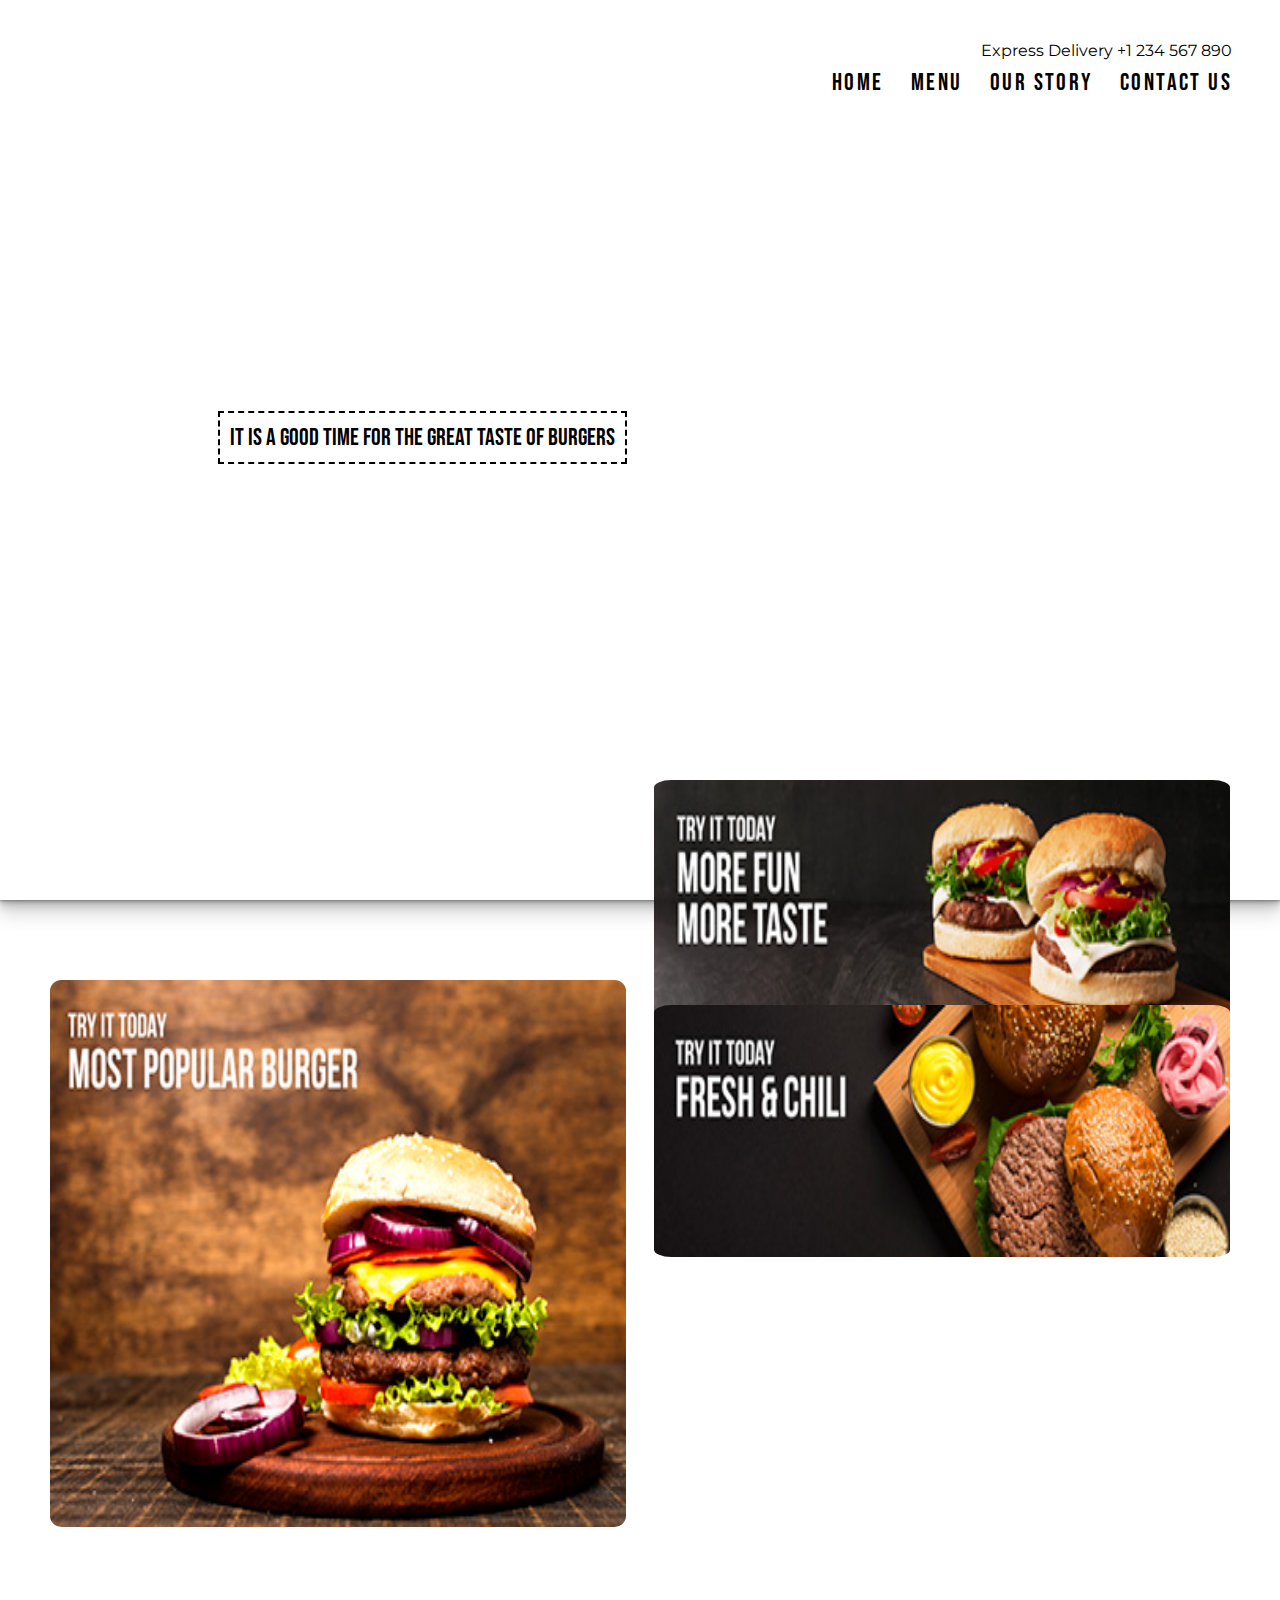
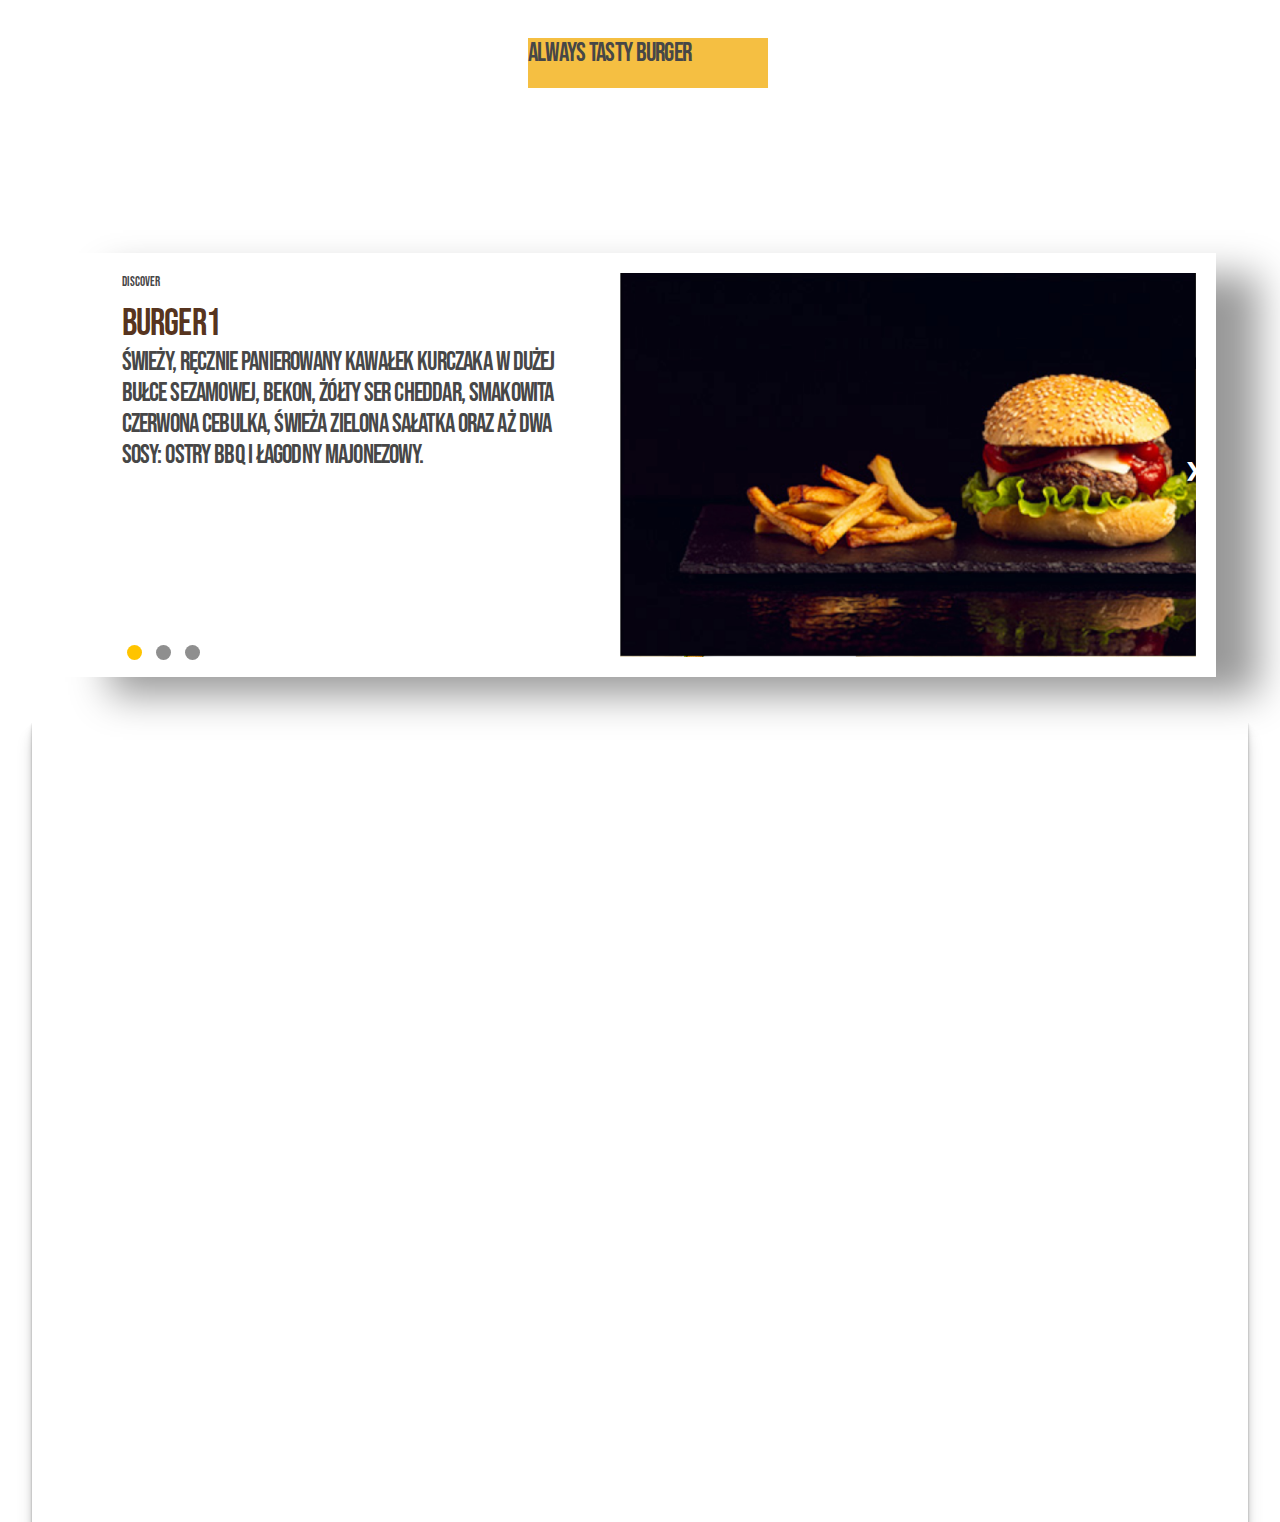
==== index.html @ 3da38c76 "Update index.html" ====
<!DOCTYPE HTML>
<html>
<head>
<meta charset="UTF-8">
<title></title>
<link rel="stylesheet" href="style.css">
<link href="https://fonts.googleapis.com/css2?family=Bebas+Neue&family=Montserrat:wght@100;300;600&family=Roboto:wght@300&display=swap" rel="stylesheet">
<script src="js.js" defer></script>
</head>
<body>
    <div id="first-section-container">
        <div id="first-section">
            <nav id="navigation-bar">
                <a href="index.html">
                    <img src="img/logo.png" alt="">
                    
                </a>
                <div class="navigation-links-container">
                    <div class="navigation-links-contact" name="contact">
                        <label for="contact">
                            <img src="img/scooter.png" alt="">
                        </label>
                        Express Delivery +1 234 567 890
                    </div>
                    <ul class="navigation-links">
                        <li>
                            HOME
                        </li>
                        <li>
                            MENU
                        </li>
                        <li>
                            OUR STORY
                        </li>
                        <li>
                            CONTACT US
                        </li>
                    </ul>
                </div>
            </nav>
            <div class="first-section-container-body">
                <div class="first-section-container-left">
                    <span class="first-section-good">
                        IT IS A GOOD TIME FOR THE GREAT TASTE OF BURGERS
                    </span>
                    <img src="img/burger_week.png" alt="">
                </div>
                <img src="img/first_section_burger.png" alt="">
            </div>
        </div>
    </div>
    
    
    <div id="blok">
    
<img class="zdj1" src="img/zdj1.png" alt="zdj1" width="45%" height="64%">
<img class="zdj2" src="img/zdj2.png" alt="zdj2" width="45%" height="28%">
<img class="zdj3" src="img/zdj3.png" alt="zdj3" width="45%" height="28%">

<div id="burg">
   <p>Always tasty burger</p>
</div>
</div>
    
    
    <br>
    <div class="slideshow-container">

        <div class="mySlides fade">
   
          <div class="right">
            <img src="img/HAM.jpg" style="width:100%;">
          </div>
          <div class="text">
            <h2>discover</h2>
            <h1>burger1</h1>
            <p>Świeży, ręcznie panierowany kawałek kurczaka w dużej bułce sezamowej,
                 bekon, żółty ser Cheddar, smakowita czerwona cebulka, świeża zielona sałatka oraz aż dwa sosy: 
                 ostry BBQ i łagodny majonezowy. </p>
          </div>
        </div>
        
        <div class="mySlides fade">
         
          <div class="right">
            <img src="img/HAM.jpg" style="width:100%;">
          </div>
          <div class="text">
            <h2>discover</h2>
            <h1>burger2</h1>
            <p>Świeży, ręcznie panierowany kawałek kurczaka w dużej bułce sezamowej,
                 bekon, żółty ser Cheddar, smakowita czerwona cebulka, świeża zielona sałatka oraz aż dwa sosy: 
                 ostry BBQ i łagodny majonezowy. </p>
          </div>
        </div>
        
        <div class="mySlides fade">
          
          <div class="right">
          <img src="img/HAM.jpg" style="width:100%;">
        </div>
          <div class="text">
            <h2>discover</h2>
            <h1>burger3</h1>
            <p>Świeży, ręcznie panierowany kawałek kurczaka w dużej bułce sezamowej,
                 bekon, żółty ser Cheddar, smakowita czerwona cebulka, świeża zielona sałatka oraz aż dwa sosy: 
                 ostry BBQ i łagodny majonezowy. </p>
          </div>
        </div>
        
        <a class="prev" onclick="plusSlides(-1)">&#10094;</a>
        <a class="next" onclick="plusSlides(1)">&#10095;</a>
        <div class="dots">
            <span class="dot" onclick="currentSlide(1)"></span> 
            <span class="dot" onclick="currentSlide(2)"></span> 
            <span class="dot" onclick="currentSlide(3)"></span> 
          </div>
        
        </div>
    
    
    <div id="last-section-container">
        <div id="last-section">
            <div id="last-section-left">
                <div class="last-section-left-firstgroup">
                    <span class="last-section-left-header">
                        <label for="last-section-left-header">
                            <img src="img/burger_logo.png" alt="">
                        </label>
                        BURGER HOUSE
        
                    </span>
                    <span class="last-section-left-description">
                        Lorem, ipsum dolor sit amet consectetur adipisicing elit. A perferendis delectus fugiat earum hic rerum, unde, ex veritatis expedita culpa nulla alias, excepturi tenetur deleniti sequi necessitatibus sit eius. Quam accusantium deleniti voluptates adipisci vero rem exercitationem nemo voluptatem aliquam eligendi, vel deserunt dignissimos ab!
                    </span>
                </div>
                <span class="last-section-left-copyright">
                    © COMPANY NAME 2020 ALL RIGHTS RESERVED
                </span>
            </div>
            <div id="last-section-right">
                <div class="last-section-right-element">
                    <span name="location">
                        <label for="location">
                            <img src="img/location_icon.png" alt="">
                        </label>
                        MAIN ROAD, BUILDING NAME, COUNTRY
                    </span>
                    <span name="email" id="last-section-right-element-email">
                        <label for="email">
                            <img src="img/email_icon.png" alt="">
                        </label>
                        INFO@COMPANYNAME.COM
                    </span>
                </div>
                <div class="last-section-right-element">
                    <ul>
                        <li>
                            <a href="#">
                                <img src="img/instagram.png" alt="">
                            </a>
                        </li>
                        <li>
                            <a href="#">
                                <img src="img/facebook.png" alt="">
                            </a>
                        </li>
                        <li>
                            <a href="#">
                                <img src="img/twitter.png" alt="">
                            </a>
                        </li>
                        <li>
                            <a href="#">
                                <img src="img/whatsapp.png" alt="">
                            </a>
                        </li>
                    </ul>
                </div>
            </div>
        </div>
    </div>
</body>
</html>
---- style.css ----
* {
    margin:0;
    padding:0;

}  

body,html {
    width: 100%;
    height: 100%;
}
@media (min-width: 1200px) {
    #first-section {
        height: 100vh !important;
    }
}
#first-section {
    font-family: 'Bebas Neue';

    background-image: url("img/first_section_bg.png");
    background-size: cover;

    height: 100%;
    background-color: transparent;

    display: flex;
    flex-direction: column;
}

#first-section, #last-section {
    box-shadow: 0 1px 1px rgba(0,0,0,0.12), 
    0 2px 2px rgba(0,0,0,0.12), 
    0 4px 4px rgba(0,0,0,0.12), 
    0 8px 8px rgba(0,0,0,0.12),
    0 16px 16px rgba(0,0,0,0.12);
}
#navigation-bar {
    display: flex;
    justify-content: space-between;
    align-items: center;
    padding: 1.5em 3em;
    height: 10%;
    box-sizing: padding-box;
    
}

.navigation-links-container {
    display: flex;
    flex-direction: column;
}

.navigation-links-contact {
    margin-bottom: 0.5em;
    align-self: flex-end;
    display: flex;
    align-items: center;
    font-family: 'Montserrat', sans-serif;
}
.navigation-links-contact label {
    margin-right: 1em;
}

.navigation-links {
    list-style: none;
    
    display: flex;
    justify-content: space-between;

    width: 25vw;
    min-width: 400px;

}

.navigation-links li {
    cursor: pointer;
    font-size: 1.5em;
    letter-spacing: 0.1em;

}

.navigation-links li:hover {
    transition: 0.2s;
    color:rgb(124, 124, 124);

}

.first-section-container-body {
    display: flex;
    justify-content: space-around;
    align-items: center;
    flex-wrap: wrap;
    height: 70%;
    

}

.first-section-container-left {
    display:flex;
    flex-direction: column;
    justify-content: space-around;
    align-items: flex-start

}
.first-section-good {
    font-size: 1.5em;
    border: dashed 0.1em;
    padding: 10px;
    display: inline-block;
    font-family: 'Bebas Neue';

}

.first-section-container-body img {
    margin-top: 2em;
    filter: drop-shadow(12px 12px 7px rgba(0, 0, 0, 0.5));
    align-self: center;
    
}

#blok{
    height:95%;
}
.zdj1{
    display:block;
    margin-top:80px;
    margin-left:50px;
    border-radius: 2%;
    
}
.zdj2{
    display:block;
    position:absolute;
    top:780px;
    right:50px;
    border-radius: 3%;

}
.zdj3{
    display:block;
    border-radius: 3%;
    position:absolute;
    top:1005px;
    right:50px;

    
}
#burg{
    height:50px;
    width:240px;
    font-size:11px;
    font-family: 'Roboto', sans-serif;
    background-color:#f5bf42;
    position:absolute;
    top:182%;
    right:40%;
    
}

h1 {
    color:#572a0d;
    margin-top:10px;
}

#last-section-container {
    height: 75vh;
}
#last-section {
    position: relative;

    background-color: transparent;
    width: 95vw;
    height: 50em;

    margin: 5vh 2.5vw 5vh 2.5vw;

    display: flex;
    justify-content: space-between;

    color: white;
}

#last-section::before {
    content: "";

    position: absolute;
    z-index: -1;
    top: 0;
    left: 0;

    height: 100%;
    width: 100%;

    background-image: url("img/last_section_bg.png");
    background-size: cover;
    background-repeat: no-repeat;

}

#last-section-left {
    flex-basis: 40%;
    
    display:flex;
    flex-direction: column;
    justify-content: space-between;

}

#last-section-right {
    flex-basis: 30%;
    display: flex;
    flex-direction: column;
    justify-content: space-between;
}

.last-section-left-firstgroup {
    flex-basis: 40%;
    padding: 6em 0em 0em 3em;

    display:flex;
    flex-direction: column;
    justify-content: space-around;

}

.last-section-left-header {
    font-family: 'Bebas Neue';
    font-size: 3.5em;
    display: flex;
    align-items: center;

}

.last-section-left-header label {
    margin-right: 0.5em;
}


.last-section-left-description {
    font-family: 'Roboto', sans-serif;
    font-weight: 100;
    font-size: 1.2em;
    line-height: 1.6;
    margin-top: 1em;
    
}

.last-section-left-copyright {
    flex-basis: 5%;
    padding: 1em 2.9em;
    font-family: 'Bebas Neue';
    font-size: 1em;

}

.last-section-right-element:first-of-type {

    display: flex;
    flex-direction: column;
    justify-content: center;
    flex-wrap: wrap;
    flex-basis: 95%;
    font-family: 'Bebas Neue';
    font-size: 1.5em;

    
}

.last-section-right-element span {
    margin-top: 1em;
    display:flex;
    align-items:center;
}
.last-section-right-element span label {
    margin-right: 1em;
    margin-top: 0.3em;

}

.last-section-right-element:last-of-type {
    flex-basis: 5%;

}

.last-section-right-element:last-of-type ul {
    list-style: none;
    display: flex;
    justify-content: flex-end;
    margin-right: 1.5em;
}
.last-section-right-element:last-of-type ul li {
    transition: 0.5s;
    margin: 0.5em 0.5em 1em 0.5em;
    border-radius: 20px 20px;

    
}
.last-section-right-element:last-of-type ul li:hover {
    transition: 1s;
    background-color: gray;
    border-radius: 20px 20px;
}
h1{
    
    font-family: 'Bebas Neue';
    font-size: 3vw;
    letter-spacing: -0.8px;
    word-spacing: 0.6px;
    color: #3f1700e5;
    font-weight: 400;
    text-decoration: none;
    font-style: normal;
    font-variant: normal;
    text-transform: uppercase;
    
}
h2{
    font-family: 'Bebas Neue';
font-size: 1vw;


color: #474747;
font-weight: 400;
text-decoration: none;
font-style: normal;
font-variant: normal;
text-transform: uppercase;  
}
p
{
    font-family: 'Bebas Neue';
font-size: 2vw;
letter-spacing: -0.8px;
word-spacing: 0.6px;
color: #474747;
font-weight: 400;
text-decoration: none;
font-style: normal;
font-variant: normal;
text-transform: uppercase;
}
body {margin:1}
.mySlides {display: none}
img {vertical-align: middle;}

/* conterner ze slajdami */
.slideshow-container {
max-width: 90%;
position: relative;
margin: auto;
overflow: auto;

-webkit-box-shadow: 44px 20px 37px -2px rgba(153,153,153,1);
-moz-box-shadow: 44px 20px 37px -2px rgba(153,153,153,1);
box-shadow: 44px 20px 37px -2px rgba(153,153,153,1);

}

/* guziki na bokach */
.prev, .next {
cursor: pointer;
position: absolute;
top: 50%;
width: auto;
padding: 16px;
margin-top: -22px;
color: white;
font-weight: bold;
font-size: 18px;
transition: 0.6s ease;
border-radius: 0 3px 3px 0;
user-select: none;
}


.next {
right: 0;
border-radius: 3px 0 0 3px;
}


.prev:hover, .next:hover {
background-color: rgba(0,0,0,0.8);
}


.text {
color: #f2f2f2;
font-size: 15vw;

position: absolute;
width: 40%;
height: 95%;
top:5%;
padding-left: 5%;
float: left;

}
.right
{
max-width: 50%;
float: right;
position: relative;
padding: 20px;

}




.dots
{
width: 70%;
position: absolute;
bottom: 1vw;
padding-left: 5%;


}
.dot {
cursor: pointer;
height: 15px;
width: 15px;
margin: 0 5px;
background-color: rgb(143, 143, 143);
border-radius: 50%;
display: inline-block;
transition: background-color 0.6s ease;
}

.active, .dot:hover {
background-color: #ffc400;
}

/* animacja (niewiem jak to działa wziete z neta) */
.fade {
-webkit-animation-name: fade;
-webkit-animation-duration: 1.5s;
animation-name: fade;
animation-duration: 1.5s;
}

@-webkit-keyframes fade {
from {opacity: .4} 
to {opacity: 1}
}

@keyframes fade {
from {opacity: .4} 
to {opacity: 1}
}


@media only screen and (max-width: 300px) {
.prev, .next,.text {font-size: 11px}
}
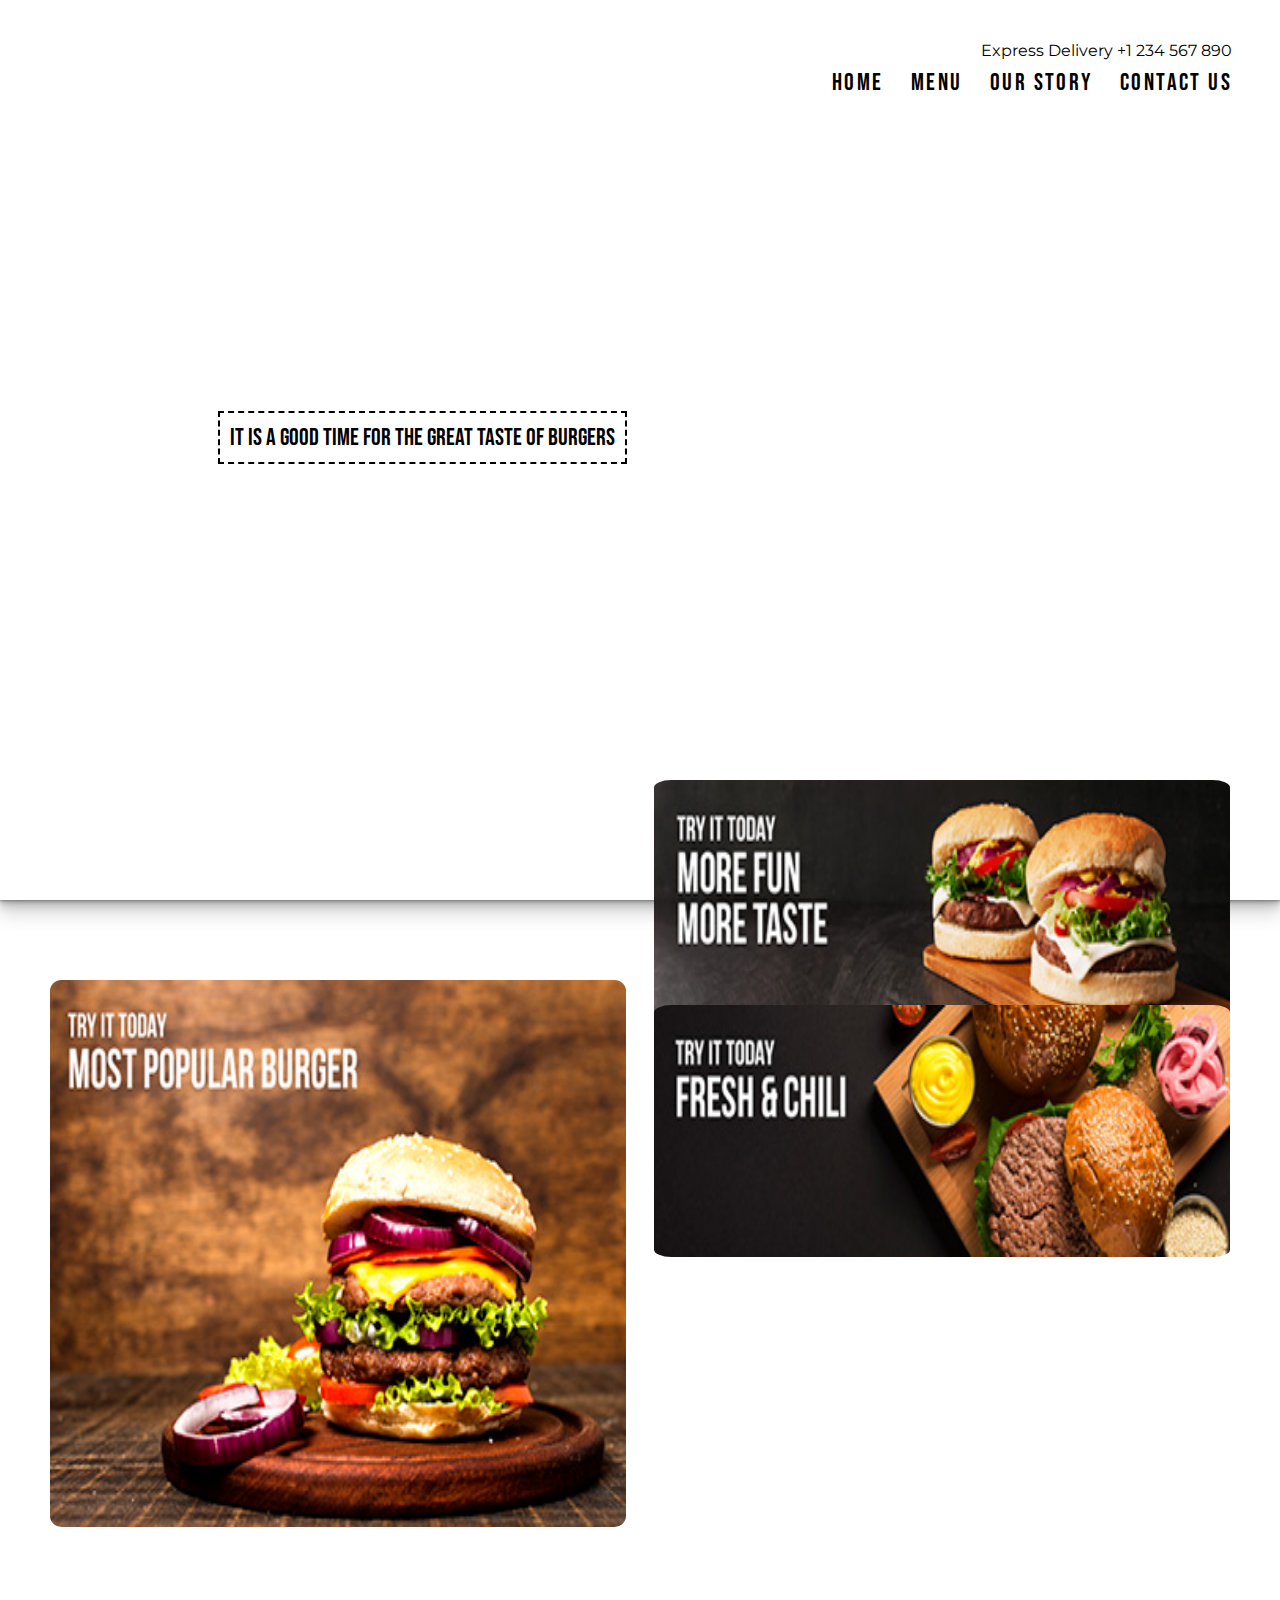
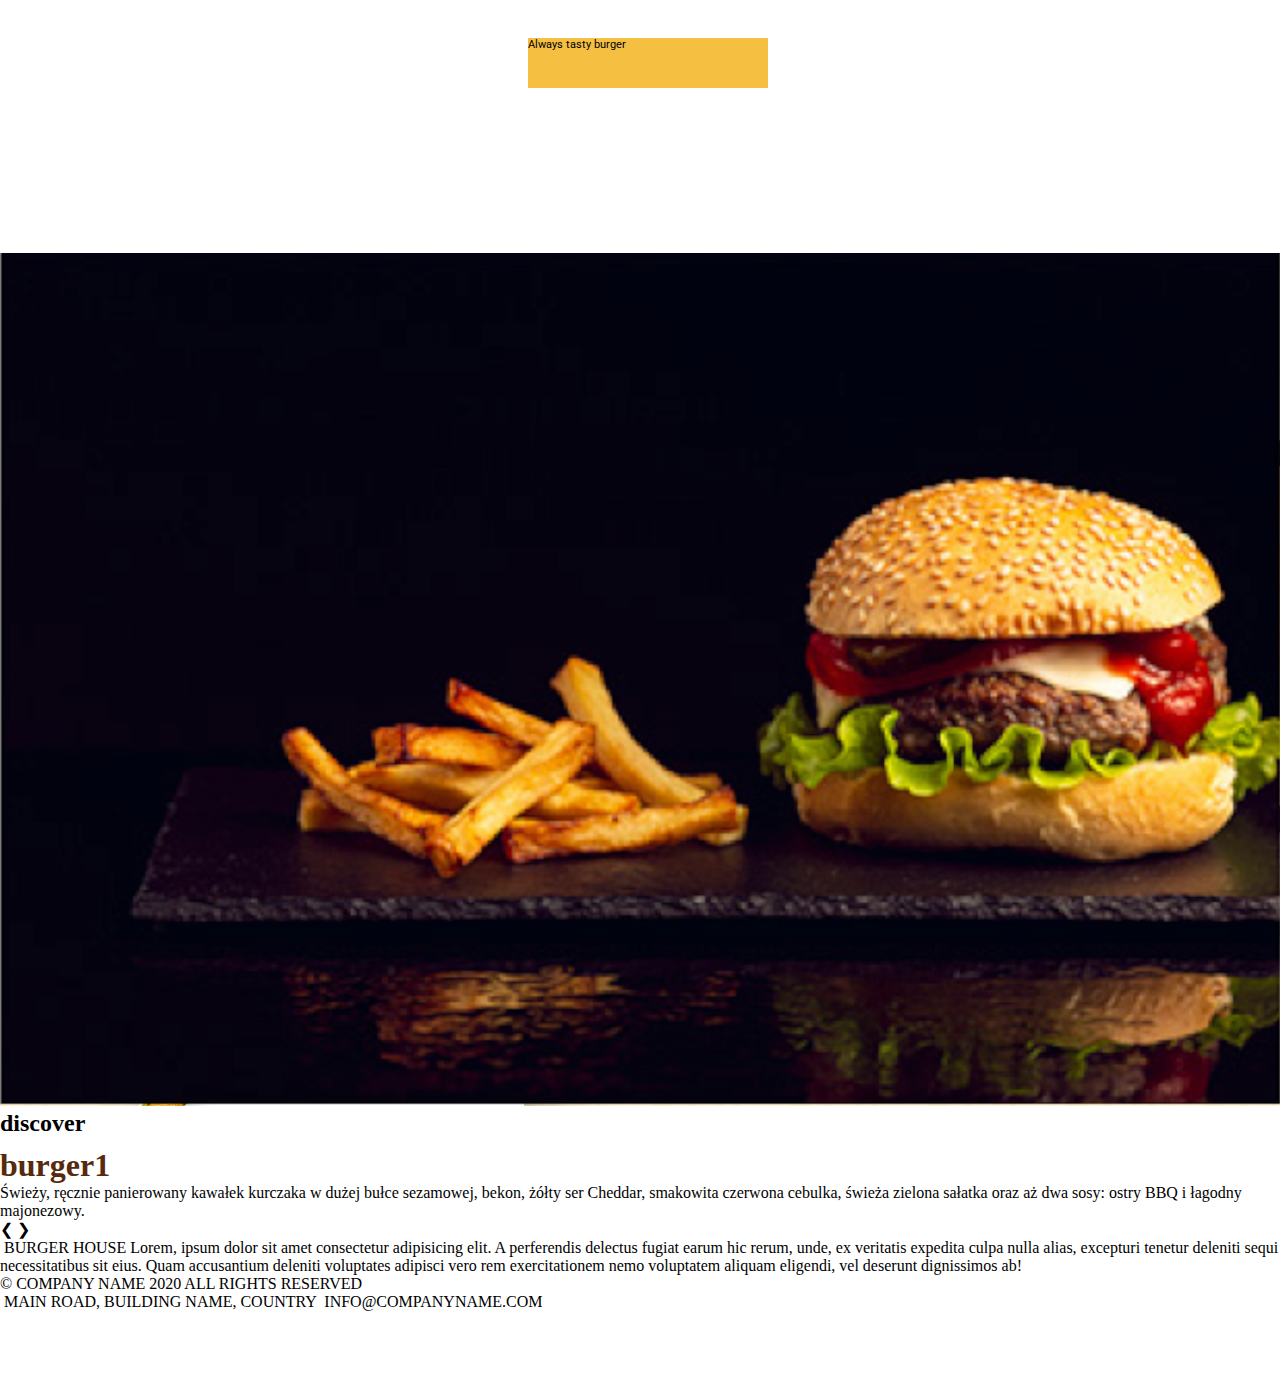
==== commit bdf54c77: "Update index.html" ====
--- a/index.html
+++ b/index.html
@@ -58,7 +58,7 @@
 <img class="zdj3" src="img/zdj3.png" alt="zdj3" width="45%" height="28%">
 
 <div id="burg">
-   <p>Always tasty burger</p>
+   <p1>Always tasty burger</p1>
 </div>
 </div>
     
--- a/style.css
+++ b/style.css
@@ -159,6 +159,8 @@
     color:#572a0d;
     margin-top:10px;
 }
+p1{
+    text-align:center;
 
 #last-section-container {
     height: 75vh;
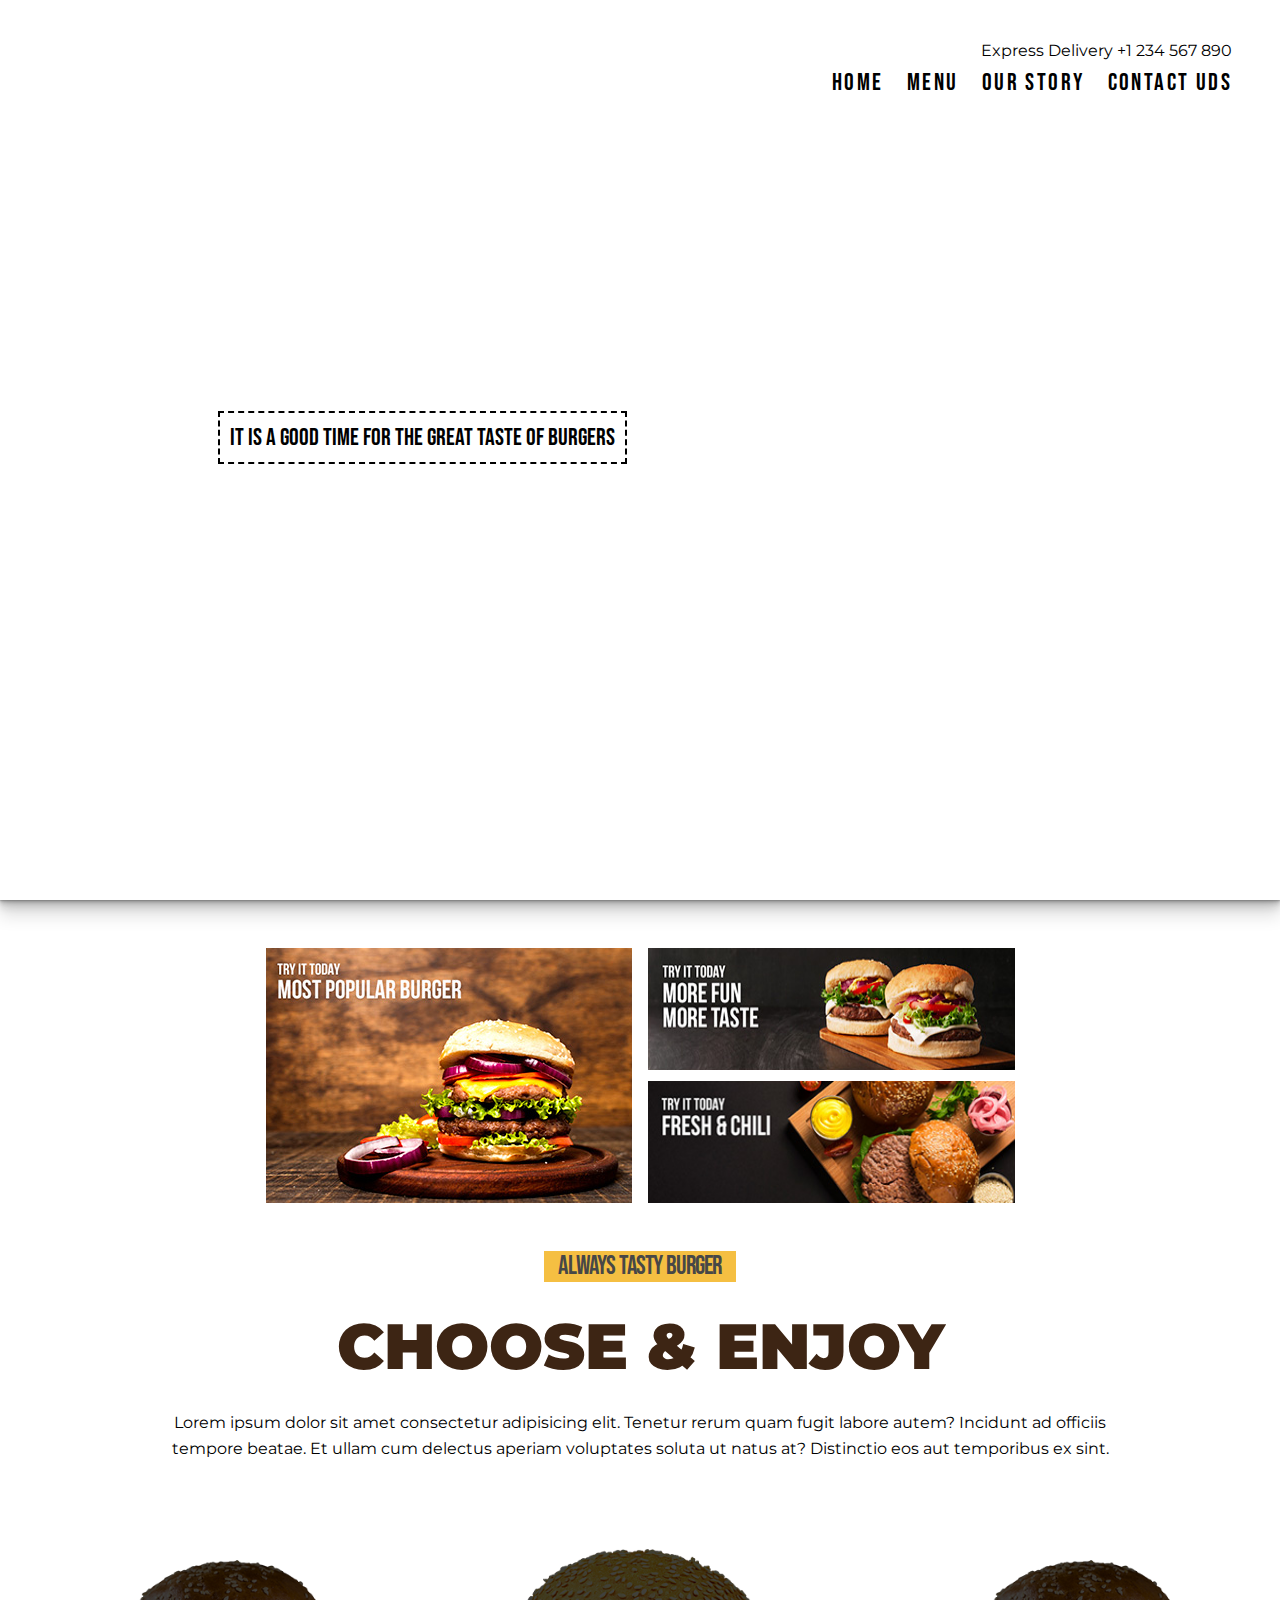
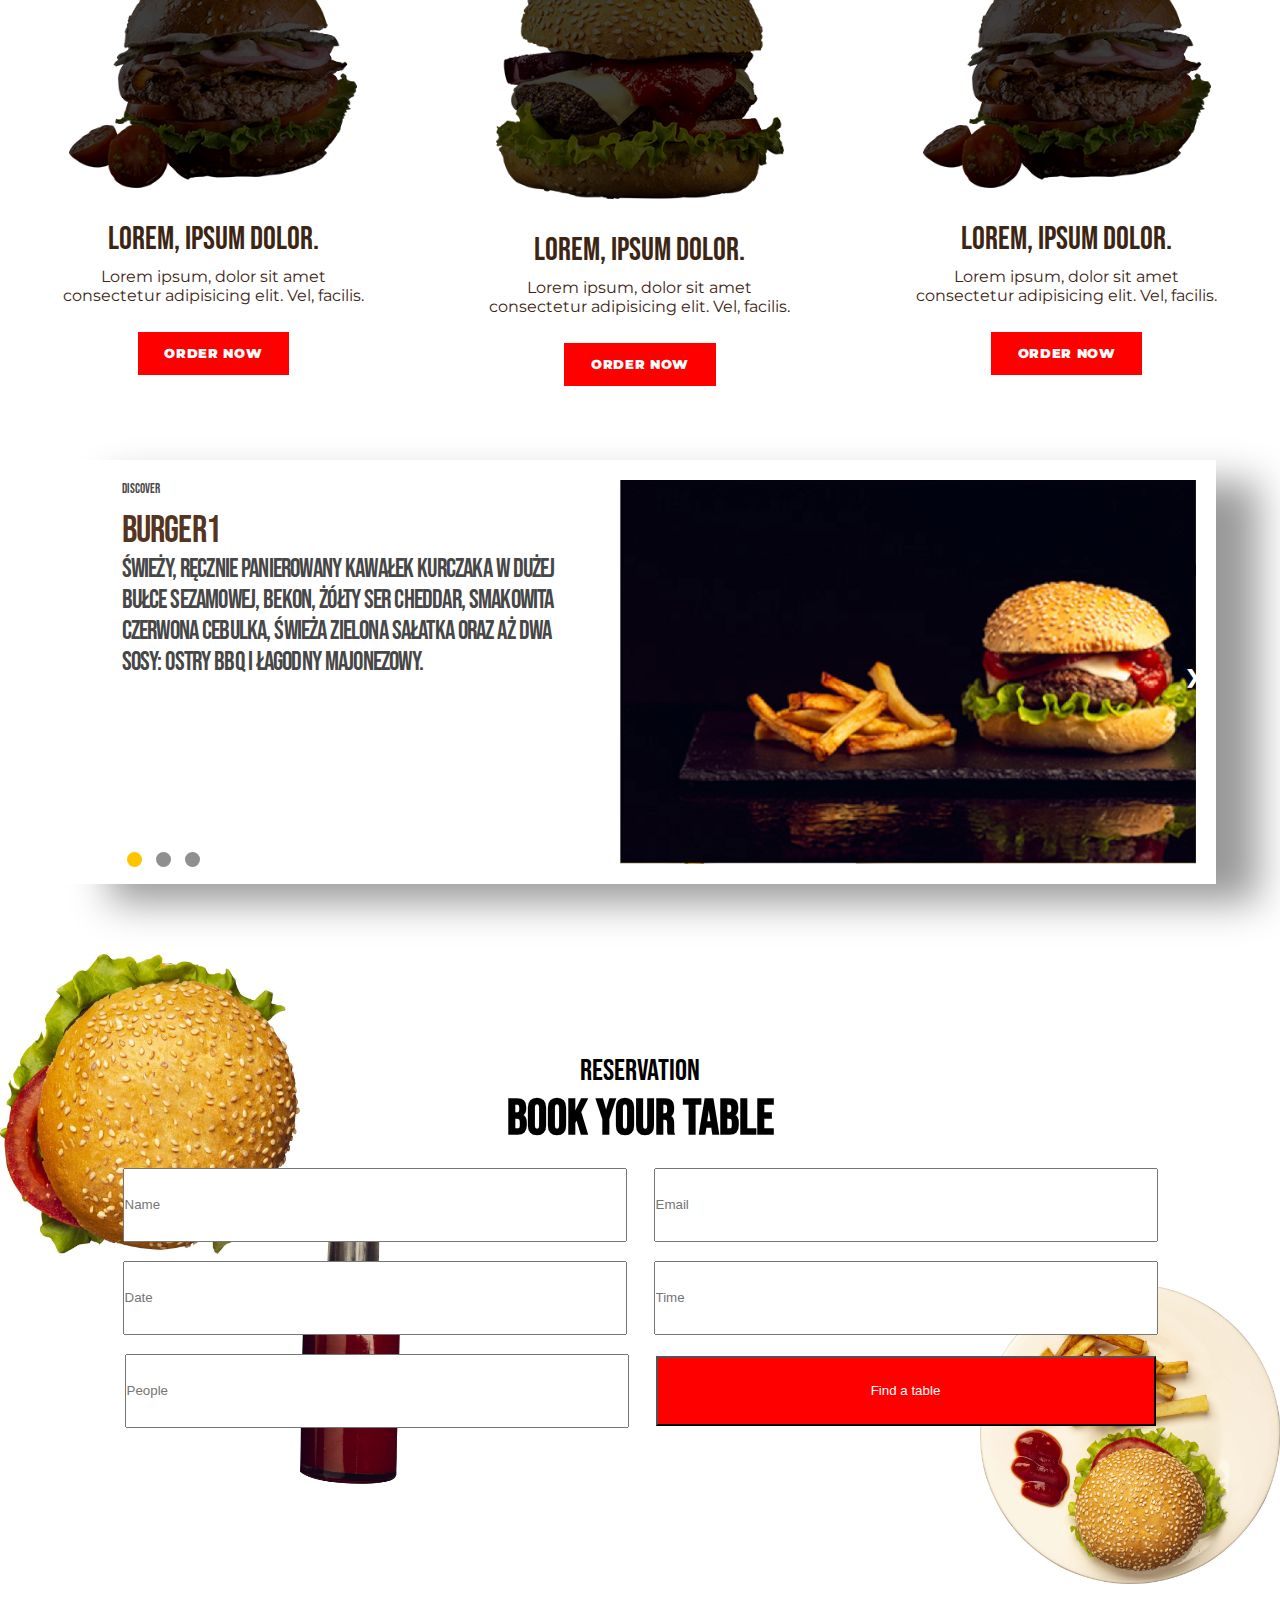
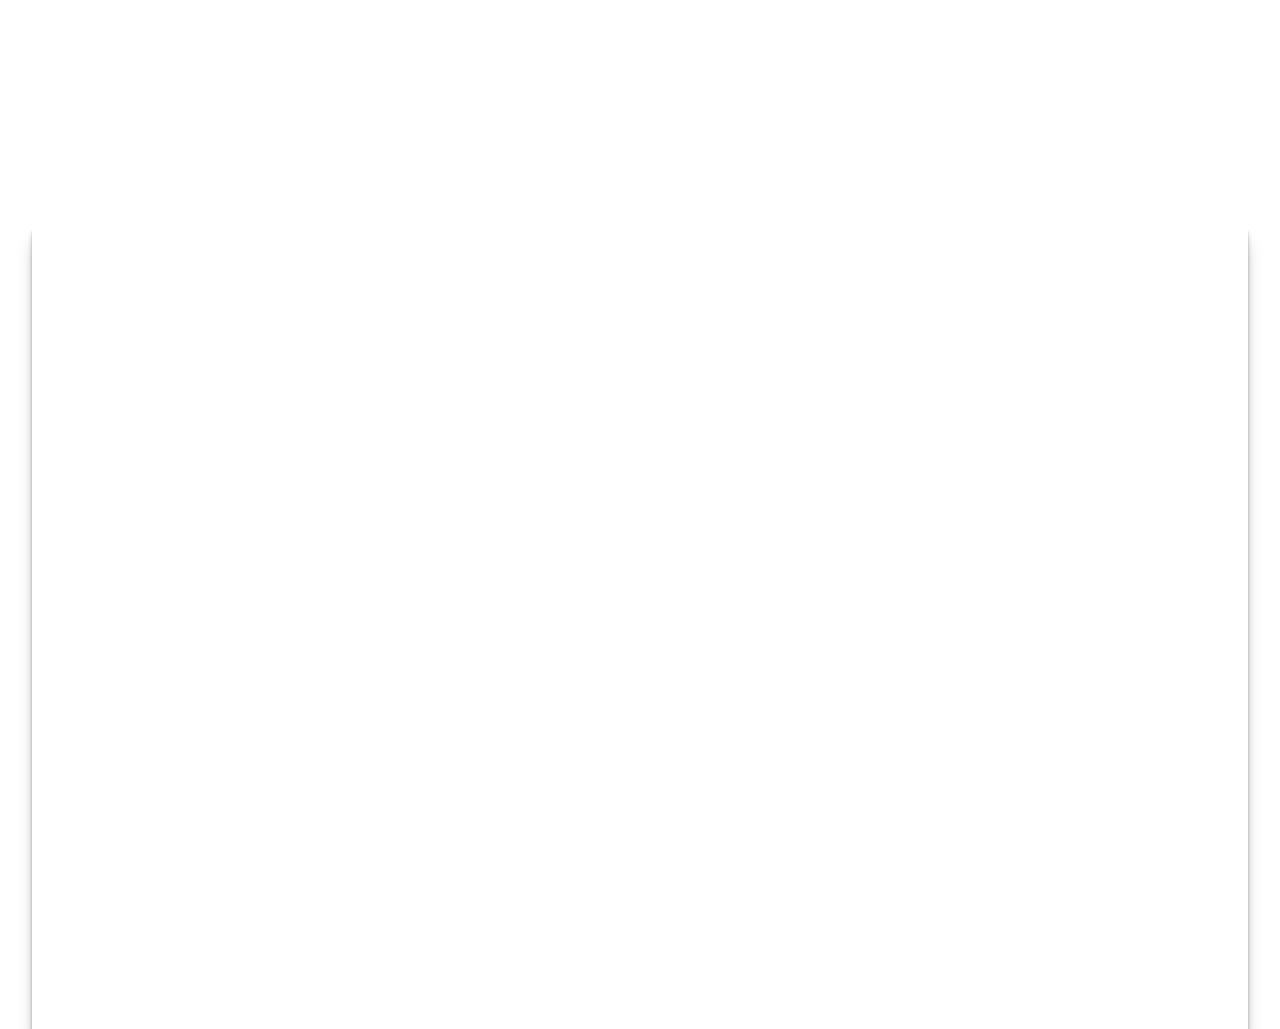
==== commit 7457eb7a: "Polaczenie strony" ====
--- a/index.html
+++ b/index.html
@@ -1,22 +1,26 @@
 <!DOCTYPE HTML>
 <html>
+
 <head>
-<meta charset="UTF-8">
-<title></title>
-<link rel="stylesheet" href="style.css">
-<link href="https://fonts.googleapis.com/css2?family=Bebas+Neue&family=Montserrat:wght@100;300;600&family=Roboto:wght@300&display=swap" rel="stylesheet">
-<script src="js.js" defer></script>
+    <meta charset="UTF-8">
+    <title> Burger House </title>
+    <link rel="stylesheet" href="style.css">
+    <link
+        href="https://fonts.googleapis.com/css2?family=Bebas+Neue&family=Montserrat:wght@100;300;600&family=Roboto:wght@300&display=swap"
+        rel="stylesheet">
+    <script src="js.js" defer></script>
 </head>
+
 <body>
     <div id="first-section-container">
         <div id="first-section">
             <nav id="navigation-bar">
                 <a href="index.html">
                     <img src="img/logo.png" alt="">
-                    
+
                 </a>
                 <div class="navigation-links-container">
-                    <div class="navigation-links-contact" name="contact">
+                    <div class="navigation-links-contact" id="contact">
                         <label for="contact">
                             <img src="img/scooter.png" alt="">
                         </label>
@@ -33,7 +37,7 @@
                             OUR STORY
                         </li>
                         <li>
-                            CONTACT US
+                            CONTACT UdS
                         </li>
                     </ul>
                 </div>
@@ -49,76 +53,192 @@
             </div>
         </div>
     </div>
-    
-    
-    <div id="blok">
-    
-<img class="zdj1" src="img/zdj1.png" alt="zdj1" width="45%" height="64%">
-<img class="zdj2" src="img/zdj2.png" alt="zdj2" width="45%" height="28%">
-<img class="zdj3" src="img/zdj3.png" alt="zdj3" width="45%" height="28%">
-
-<div id="burg">
-   <p1>Always tasty burger</p1>
-</div>
-</div>
-    
-    
+
+
+    <div class="container">
+        <div class="blok">
+
+            <img class="zdj1" src="img/zdj1.png">
+            <div class="flex-element-container">
+
+                <img class="zdj2" src="img/zdj2.png">
+                <img class="zdj3" src="img/zdj3.png">
+            </div>
+        
+            
+        </div>
+        <div id="burg">
+
+            <p>Always tasty burger</p>
+
+        </div>
+    </div>
+
+
+    <div id="choose_enjoy-container">
+        <span class="choose_enjoy-header">
+            CHOOSE & ENJOY
+        </span>
+        <span class="choose_enjoy-description">
+            Lorem ipsum dolor sit amet consectetur adipisicing elit. Tenetur rerum quam fugit labore autem? Incidunt ad
+            officiis tempore beatae. Et ullam cum delectus aperiam voluptates soluta ut natus at? Distinctio eos aut
+            temporibus ex sint.
+        </span>
+        <div class="choose_enjoy-burgers-container">
+            <div class="choose_enjoy-burger-container">
+                <img src="img/burger1.png" alt="">
+                <div class="choose_enjoy-burger-shadow">
+
+                </div>
+                <span class="choose_enjoy-burger-header">
+                    Lorem, ipsum dolor.
+                </span>
+                <span class="choose_enjoy-burger-description">
+                    Lorem ipsum, dolor sit amet consectetur adipisicing elit. Vel, facilis.
+                </span>
+                <button class="choose_enjoy-burger-button">
+                    ORDER NOW
+                </button>
+            </div>
+            <div class="choose_enjoy-burger-container">
+                <img src="img/burger2.png" alt="">
+                <div class="choose_enjoy-burger-shadow">
+
+                </div>
+                <span class="choose_enjoy-burger-header">
+                    Lorem, ipsum dolor.
+                </span>
+                <span class="choose_enjoy-burger-description">
+                    Lorem ipsum, dolor sit amet consectetur adipisicing elit. Vel, facilis.
+                </span>
+                <button class="choose_enjoy-burger-button">
+                    ORDER NOW
+                </button>
+            </div>
+            <div class="choose_enjoy-burger-container">
+                <img src="img/burger1.png" alt="">
+                <div class="choose_enjoy-burger-shadow">
+
+                </div>
+                <span class="choose_enjoy-burger-header">
+                    Lorem, ipsum dolor.
+                </span>
+                <span class="choose_enjoy-burger-description">
+                    Lorem ipsum, dolor sit amet consectetur adipisicing elit. Vel, facilis.
+                </span>
+                <button class="choose_enjoy-burger-button">
+                    ORDER NOW
+                </button>
+            </div>
+            <script>
+                for (element of document.querySelectorAll(".choose_enjoy-burger-container")) {
+                    element.addEventListener("mouseover", function () {
+                        this.children[0].classList.add("burger-hover");
+                        this.children[1].classList.add("shadow-hover");
+                        this.addEventListener("mouseout", function () {
+                            this.children[0].classList.remove("burger-hover");
+                            this.children[1].classList.remove("shadow-hover");
+                        })
+
+                    });
+                }
+            </script>
+        </div>
+    </div>
+
+
     <br>
     <div class="slideshow-container">
 
         <div class="mySlides fade">
-   
-          <div class="right">
-            <img src="img/HAM.jpg" style="width:100%;">
-          </div>
-          <div class="text">
-            <h2>discover</h2>
-            <h1>burger1</h1>
-            <p>Świeży, ręcznie panierowany kawałek kurczaka w dużej bułce sezamowej,
-                 bekon, żółty ser Cheddar, smakowita czerwona cebulka, świeża zielona sałatka oraz aż dwa sosy: 
-                 ostry BBQ i łagodny majonezowy. </p>
-          </div>
-        </div>
-        
+
+            <div class="right">
+                <img src="img/HAM.jpg" style="width:100%;">
+            </div>
+            <div class="text">
+                <h2>discover</h2>
+                <h1>burger1</h1>
+                <p>Świeży, ręcznie panierowany kawałek kurczaka w dużej bułce sezamowej,
+                    bekon, żółty ser Cheddar, smakowita czerwona cebulka, świeża zielona sałatka oraz aż dwa sosy:
+                    ostry BBQ i łagodny majonezowy. </p>
+            </div>
+        </div>
+
         <div class="mySlides fade">
-         
-          <div class="right">
-            <img src="img/HAM.jpg" style="width:100%;">
-          </div>
-          <div class="text">
-            <h2>discover</h2>
-            <h1>burger2</h1>
-            <p>Świeży, ręcznie panierowany kawałek kurczaka w dużej bułce sezamowej,
-                 bekon, żółty ser Cheddar, smakowita czerwona cebulka, świeża zielona sałatka oraz aż dwa sosy: 
-                 ostry BBQ i łagodny majonezowy. </p>
-          </div>
-        </div>
-        
+
+            <div class="right">
+                <img src="img/HAM.jpg" style="width:100%;">
+            </div>
+            <div class="text">
+                <h2>discover</h2>
+                <h1>burger2</h1>
+                <p>Świeży, ręcznie panierowany kawałek kurczaka w dużej bułce sezamowej,
+                    bekon, żółty ser Cheddar, smakowita czerwona cebulka, świeża zielona sałatka oraz aż dwa sosy:
+                    ostry BBQ i łagodny majonezowy. </p>
+            </div>
+        </div>
+
         <div class="mySlides fade">
-          
-          <div class="right">
-          <img src="img/HAM.jpg" style="width:100%;">
-        </div>
-          <div class="text">
-            <h2>discover</h2>
-            <h1>burger3</h1>
-            <p>Świeży, ręcznie panierowany kawałek kurczaka w dużej bułce sezamowej,
-                 bekon, żółty ser Cheddar, smakowita czerwona cebulka, świeża zielona sałatka oraz aż dwa sosy: 
-                 ostry BBQ i łagodny majonezowy. </p>
-          </div>
-        </div>
-        
+
+            <div class="right">
+                <img src="img/HAM.jpg" style="width:100%;">
+            </div>
+            <div class="text">
+                <h2>discover</h2>
+                <h1>burger3</h1>
+                <p>Świeży, ręcznie panierowany kawałek kurczaka w dużej bułce sezamowej,
+                    bekon, żółty ser Cheddar, smakowita czerwona cebulka, świeża zielona sałatka oraz aż dwa sosy:
+                    ostry BBQ i łagodny majonezowy. </p>
+            </div>
+        </div>
+
         <a class="prev" onclick="plusSlides(-1)">&#10094;</a>
         <a class="next" onclick="plusSlides(1)">&#10095;</a>
         <div class="dots">
-            <span class="dot" onclick="currentSlide(1)"></span> 
-            <span class="dot" onclick="currentSlide(2)"></span> 
-            <span class="dot" onclick="currentSlide(3)"></span> 
-          </div>
-        
-        </div>
+            <span class="dot" onclick="currentSlide(1)"></span>
+            <span class="dot" onclick="currentSlide(2)"></span>
+            <span class="dot" onclick="currentSlide(3)"></span>
+        </div>
+
+    </div>
+    <div class="filip-container" style="position:relative; height: 100%; font-family: 'Bebas Neue';">
     
-    
+        <div class="cale">
+            <br><br><br><br><br><br><br>
+            <div class="tlo1">
+                <img src="img/1.png" width="100" height="300">
+            </div>
+            <div class="tlo2">
+                <img src="img/2.jpg" width="300" height="300">
+            </div>
+            <div class="tlo3">
+                <img src="img/3.jpg" width="300" height="300">
+            </div>
+            <div class="napis1">
+                <br>
+                Reservation
+            </div>
+            <div class="napis2">
+                <b>Book your table</b>
+            </div>
+            <div class="pola">
+                <br>
+                <input type="text" size="70" placeholder="Name">
+                &nbsp;&nbsp;&nbsp;&nbsp;&nbsp;&nbsp;&nbsp;
+                <input type="text" size="70" placeholder="Email">
+                <br>
+                <br>
+                <input type="text" size="70" placeholder="Date">
+                &nbsp;&nbsp;&nbsp;&nbsp;&nbsp;&nbsp;&nbsp;
+                <input type="text" size="70" placeholder="Time">
+                <br>
+                <br>
+                <input type="text" size="70" placeholder="People">
+                &nbsp;&nbsp;&nbsp;&nbsp;&nbsp;&nbsp;&nbsp;
+                <button type="button" class="filip-button">Find a table</button>
+            </div>
+        </div>
+    </div>
     <div id="last-section-container">
         <div id="last-section">
             <div id="last-section-left">
@@ -128,10 +248,13 @@
                             <img src="img/burger_logo.png" alt="">
                         </label>
                         BURGER HOUSE
-        
+
                     </span>
                     <span class="last-section-left-description">
-                        Lorem, ipsum dolor sit amet consectetur adipisicing elit. A perferendis delectus fugiat earum hic rerum, unde, ex veritatis expedita culpa nulla alias, excepturi tenetur deleniti sequi necessitatibus sit eius. Quam accusantium deleniti voluptates adipisci vero rem exercitationem nemo voluptatem aliquam eligendi, vel deserunt dignissimos ab!
+                        Lorem, ipsum dolor sit amet consectetur adipisicing elit. A perferendis delectus fugiat earum
+                        hic rerum, unde, ex veritatis expedita culpa nulla alias, excepturi tenetur deleniti sequi
+                        necessitatibus sit eius. Quam accusantium deleniti voluptates adipisci vero rem exercitationem
+                        nemo voluptatem aliquam eligendi, vel deserunt dignissimos ab!
                     </span>
                 </div>
                 <span class="last-section-left-copyright">
@@ -139,14 +262,15 @@
                 </span>
             </div>
             <div id="last-section-right">
+                <a href="http://www.freepik.com" style="position: absolute; bottom: 0; text-decoration:none; color: white;">Designed by Freepik</a>
                 <div class="last-section-right-element">
-                    <span name="location">
+                    <span id="location">
                         <label for="location">
                             <img src="img/location_icon.png" alt="">
                         </label>
                         MAIN ROAD, BUILDING NAME, COUNTRY
                     </span>
-                    <span name="email" id="last-section-right-element-email">
+                    <span id="email" id="last-section-right-element-email">
                         <label for="email">
                             <img src="img/email_icon.png" alt="">
                         </label>
@@ -181,4 +305,5 @@
         </div>
     </div>
 </body>
-</html>
+
+</html>--- a/style.css
+++ b/style.css
@@ -8,11 +8,17 @@
     width: 100%;
     height: 100%;
 }
-@media (min-width: 1200px) {
+@media (min-width: 1205px) {
     #first-section {
         height: 100vh !important;
     }
-}
+    .choose_enjoy-burgers-container {
+        flex-direction: row !important;
+    }
+}
+
+
+
 #first-section {
     font-family: 'Bebas Neue';
 
@@ -116,51 +122,205 @@
     
 }
 
-#blok{
-    height:95%;
-}
-.zdj1{
-    display:block;
-    margin-top:80px;
-    margin-left:50px;
-    border-radius: 2%;
-    
-}
-.zdj2{
-    display:block;
-    position:absolute;
-    top:780px;
-    right:50px;
-    border-radius: 3%;
-
-}
-.zdj3{
-    display:block;
-    border-radius: 3%;
-    position:absolute;
-    top:1005px;
-    right:50px;
-
-    
-}
+
+/* choose & enjoy */
+#choose_enjoy-container {
+    display: flex;
+    flex-direction: column;
+
+    width: 100%;
+    margin-bottom: 1em;
+}
+
+.choose_enjoy-header, .choose_enjoy-description {
+    align-self: center;
+}
+.choose_enjoy-header {
+    line-height: 2em;
+    font-family: 'Montserrat';
+    font-weight: 900;
+    font-size: 4em;
+
+    text-align: center;
+    
+    color: rgb(61,37,20);
+
+}
+
+.choose_enjoy-description {
+    font-family: 'Montserrat';
+    font-weight: 3em;
+    text-align: center;
+    width: 75vw;
+    line-height: 1.6;
+}
+
+.choose_enjoy-burgers-container {
+    margin-top: 3em;
+    display: inline-flex;
+    justify-content: space-around;
+    align-items: center;
+
+    flex-direction: column;
+    
+}
+
+.choose_enjoy-burger-container {
+    display: flex;
+    flex-direction: column;
+    align-items: center;
+    justify-content: space-between;
+    
+    height: 100%;
+    width: 20em;
+
+    margin: 2.5em;
+
+}
+
+.choose_enjoy-burger-container img {
+
+    position: relative;
+    bottom: 0em;
+
+    transition: 0.5s ease-out;
+    filter: brightness(25%);
+
+    justify-self: center;
+
+    flex-basis:40%;
+
+    width: 18em;
+    height: 15em;
+
+
+}
+.choose_enjoy-burger-shadow {
+
+    position: relative;
+    transition: 0.5s ease-out;
+
+    height: 1em;
+    width: 3em;
+
+    box-shadow: -2px 29px 5px 0px rgba(0,0,0,0.75);
+    opacity:0;
+    border-radius:100%;
+    bottom: 2em;
+
+    z-index:-1;
+
+}
+
+.shadow-hover {
+    opacity:0.5;
+
+    transition: 0.5s ease-out;
+    width: 8em;
+
+}
+
+.burger-hover {
+    transition: 0.8s ease-out !important;
+    filter: brightness(100%) !important;
+    bottom: 2em !important;
+
+    
+}
+
+.choose_enjoy-burger-header {
+    font-family: 'Bebas Neue';
+
+    font-size: 2em;
+    margin-top: 0.5em;
+
+
+    color: rgb(61,37,20);
+
+    flex-basis:20%;
+}
+
+.choose_enjoy-burger-description {
+
+    font-family: 'Montserrat';
+    font-weight: 400;
+    font-size: 1em;
+    text-align: center;
+
+    margin-top: 0.5em;
+
+    color: rgb(61,37,20);
+
+    flex-basis:20%;
+}
+
+.choose_enjoy-burger-button {
+    margin-top: 2em;
+    border: none;
+    padding: 1em 2em 1em 2em;
+
+    transition: 0.2s;
+    background-color:red;
+    color: white;
+
+    font-family: 'Montserrat';
+    font-weight: 900;
+    letter-spacing: 0.05em;
+
+    cursor: pointer;
+
+    flex-basis:20%;
+    
+}
+.choose_enjoy-burger-button:hover {
+    transition: 0.2s;
+    background-color:rgb(117, 21, 21);
+}
+
+.choose_enjoy-burger-button:focus { outline: thin dotted; }
+
+.container {
+    display: flex;
+    flex-direction: column;
+}
+.blok{
+    margin-top:3em;
+    height: 30%;
+    display: inline-flex;
+    
+    align-self: center;
+}
+
+.flex-element-container {
+    display: flex;
+    flex-direction: column;
+    justify-content: space-between;
+    width: 100%;
+}
+
+.flex-element-container img {
+    height: 48%;
+    width: auto;
+    margin-left: 1em;
+}
+
+
 #burg{
-    height:50px;
-    width:240px;
-    font-size:11px;
+    margin-top: 3em;
+    height:5%;
+    width:15vw;
+    font-size:1em;
     font-family: 'Roboto', sans-serif;
     background-color:#f5bf42;
-    position:absolute;
-    top:182%;
-    right:40%;
-    
+    text-align: center;
+    align-self: center;
+
 }
 
 h1 {
     color:#572a0d;
     margin-top:10px;
 }
-p1{
-    text-align:center;
 
 #last-section-container {
     height: 75vh;
@@ -345,6 +505,7 @@
 
 /* conterner ze slajdami */
 .slideshow-container {
+
 max-width: 90%;
 position: relative;
 margin: auto;
@@ -454,3 +615,53 @@
 @media only screen and (max-width: 300px) {
 .prev, .next,.text {font-size: 11px}
 }
+
+.filip-container {
+    position:relative; 
+    height: 100%; 
+    font-family: 'Bebas Neue';
+}
+.napis1 {
+    text-align:center;
+    font-size: 30px;
+
+    }
+    .napis2{
+        text-align:center;
+        font-size: 50px;
+        
+    }
+    .pola {
+        text-align:center;
+    }
+    .filip-button {
+    background-color: red;
+    width:500px;
+
+    min-height:70px;
+    color:white;
+    }
+    input{
+
+    size:50;
+    min-height:70px;
+    width:500px;
+    }
+    .tlo1{
+    position:absolute;
+    top:300px;
+    left:300px;
+    z-index: -1;
+    }
+    .tlo2{
+    position:absolute;
+    top:70px;
+    left:0px;
+    z-index: -1;
+    }
+    .tlo3{
+    position:absolute;
+    right:0;
+    bottom:200px;
+    z-index: -1;
+    }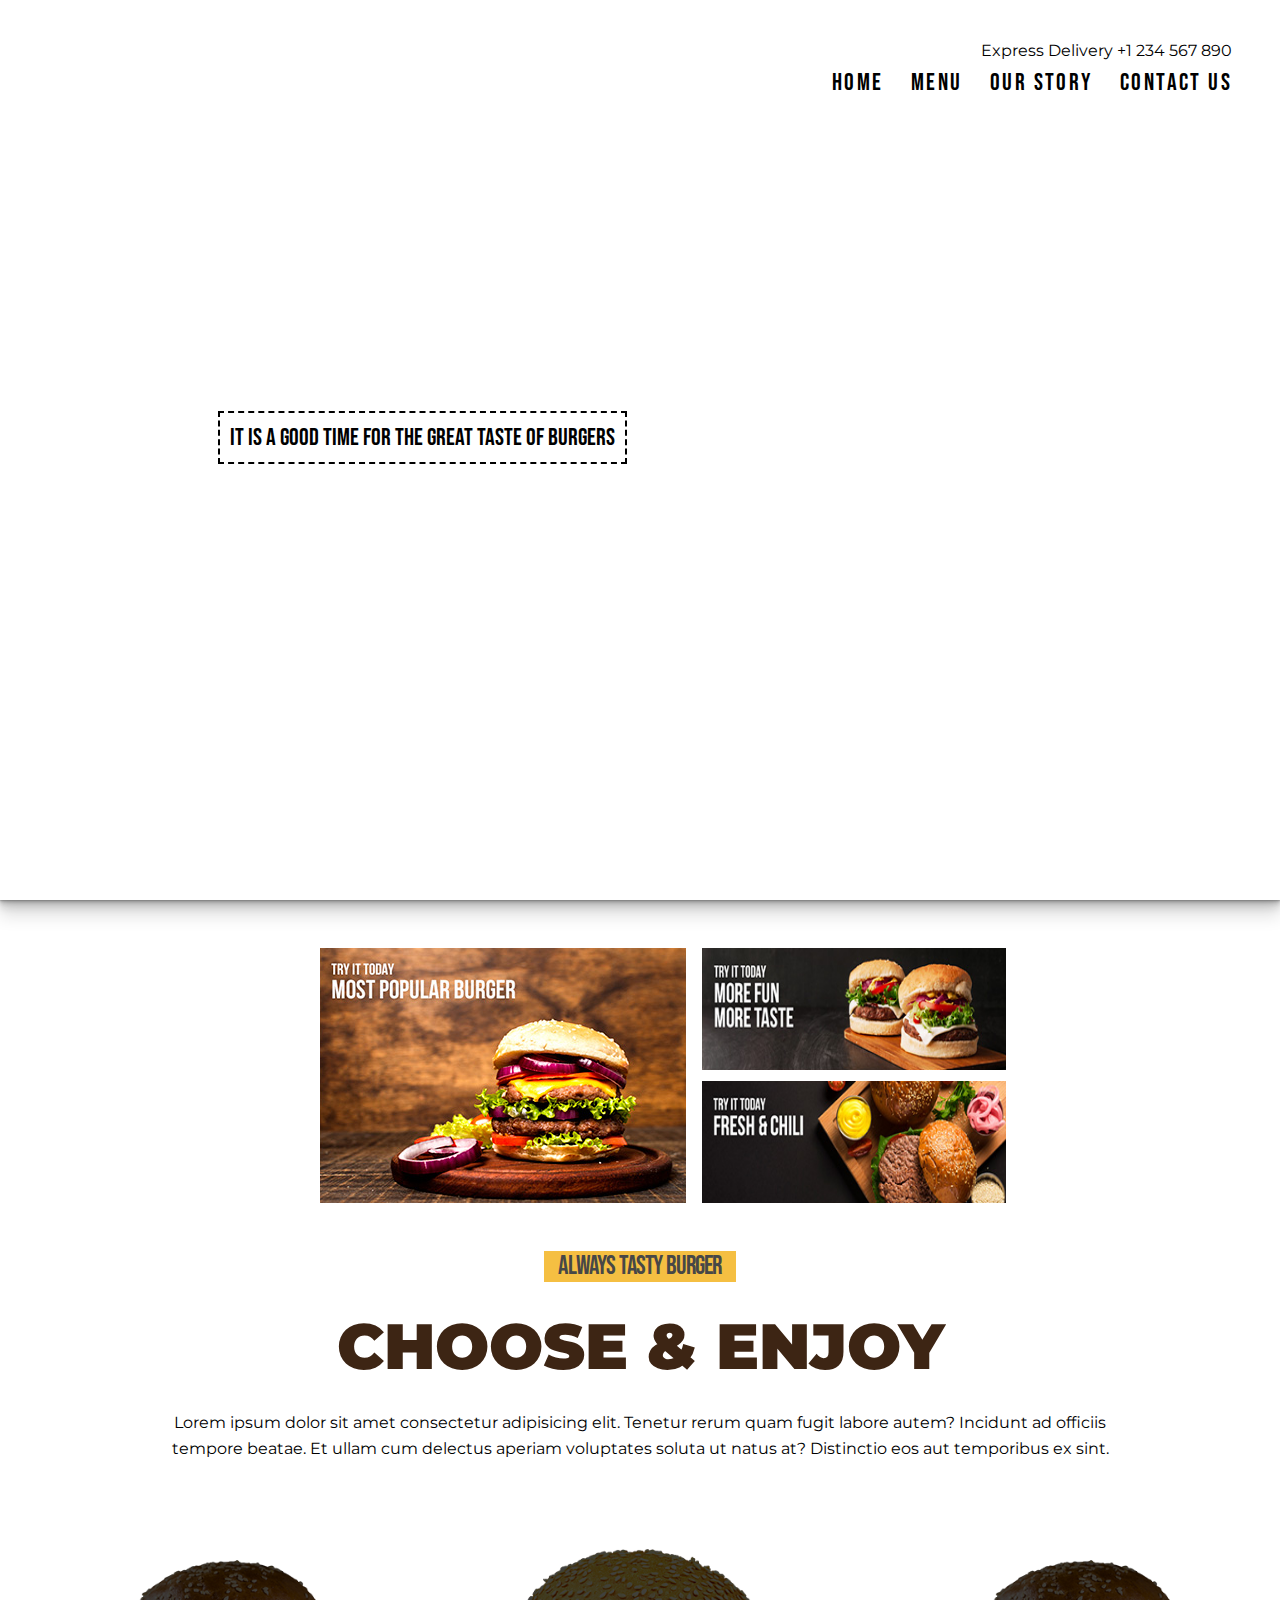
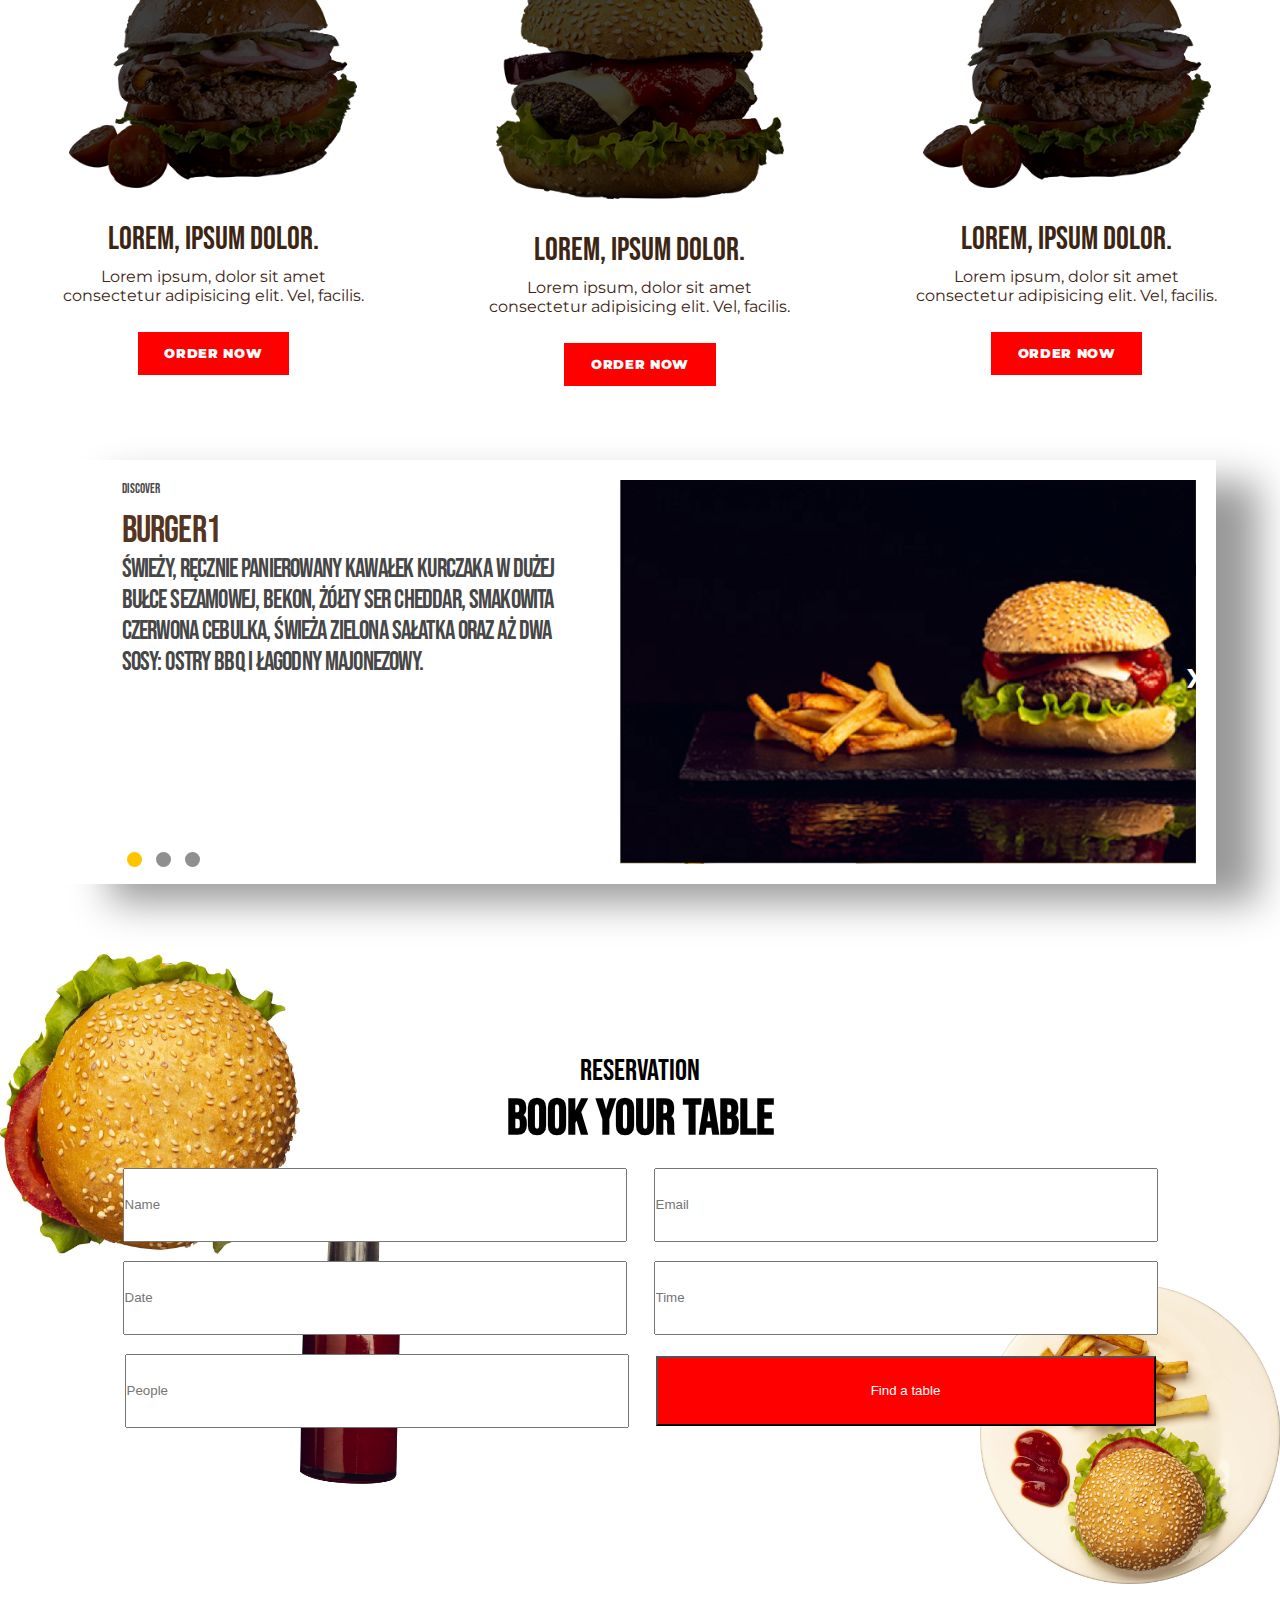
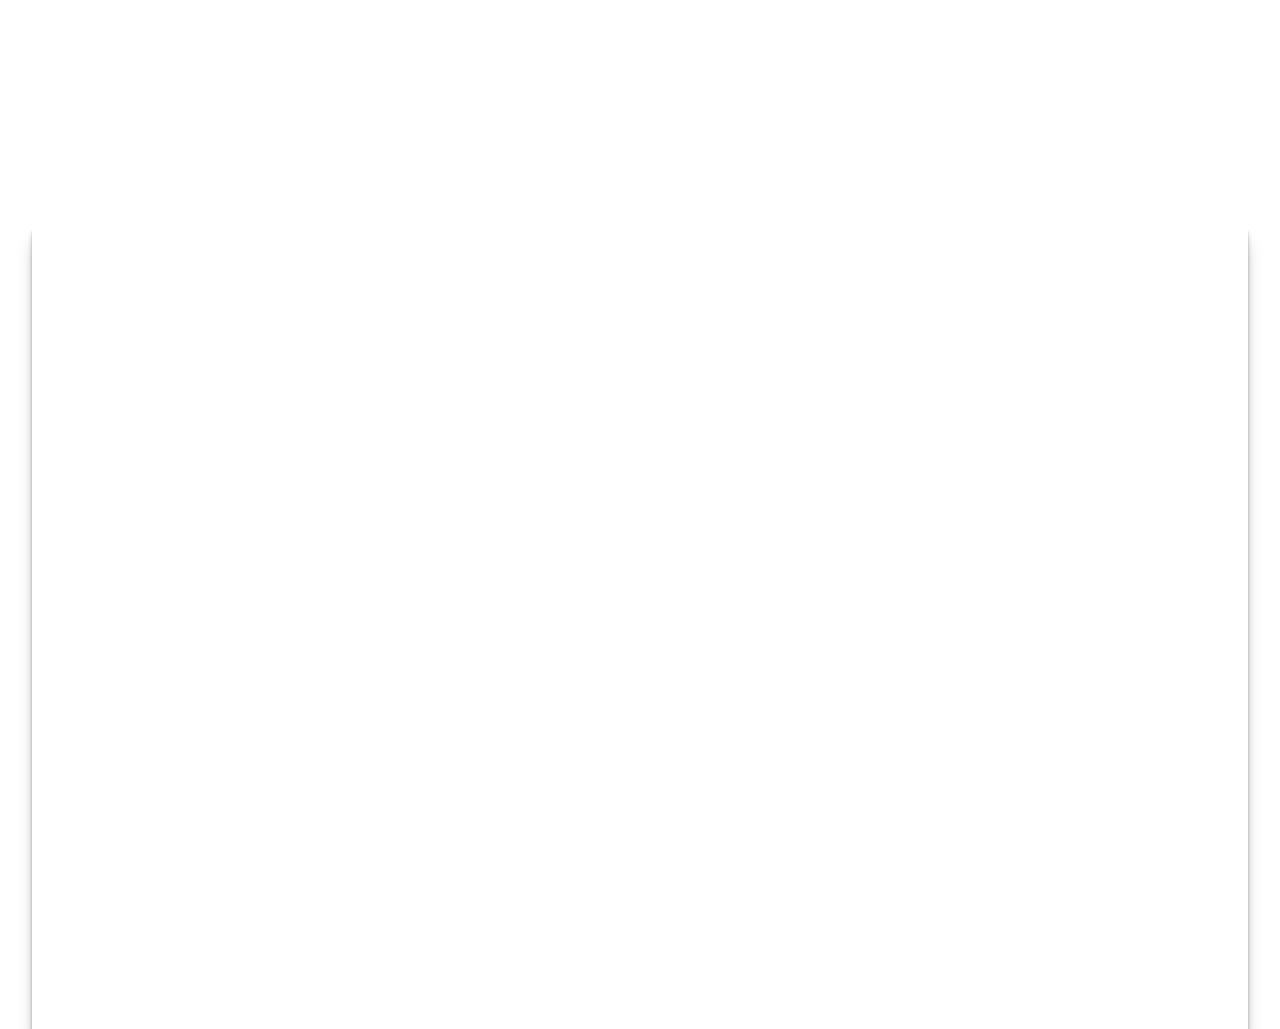
==== commit 7439a576: "Poprawki" ====
--- a/index.html
+++ b/index.html
@@ -12,9 +12,9 @@
 </head>
 
 <body>
-    <div id="first-section-container">
-        <div id="first-section">
-            <nav id="navigation-bar">
+    <div class="first-section-container">
+        <div class="first-section">
+            <nav class="navigation-bar">
                 <a href="index.html">
                     <img src="img/logo.png" alt="">
 
@@ -37,7 +37,7 @@
                             OUR STORY
                         </li>
                         <li>
-                            CONTACT UdS
+                            CONTACT US
                         </li>
                     </ul>
                 </div>
@@ -58,16 +58,16 @@
     <div class="container">
         <div class="blok">
 
-            <img class="zdj1" src="img/zdj1.png">
+            <img class="zdj1" src="img/zdj1.png" alt="">
             <div class="flex-element-container">
 
-                <img class="zdj2" src="img/zdj2.png">
-                <img class="zdj3" src="img/zdj3.png">
+                <img class="zdj2" src="img/zdj2.png" alt="">
+                <img class="zdj3" src="img/zdj3.png" alt="">
             </div>
         
             
         </div>
-        <div id="burg">
+        <div class="burg">
 
             <p>Always tasty burger</p>
 
@@ -75,7 +75,7 @@
     </div>
 
 
-    <div id="choose_enjoy-container">
+    <div class="choose_enjoy-container">
         <span class="choose_enjoy-header">
             CHOOSE & ENJOY
         </span>
@@ -153,7 +153,7 @@
         <div class="mySlides fade">
 
             <div class="right">
-                <img src="img/HAM.jpg" style="width:100%;">
+                <img src="img/HAM.jpg" style="width:100%;" alt="">
             </div>
             <div class="text">
                 <h2>discover</h2>
@@ -167,7 +167,7 @@
         <div class="mySlides fade">
 
             <div class="right">
-                <img src="img/HAM.jpg" style="width:100%;">
+                <img src="img/HAM.jpg" style="width:100%;" alt="">
             </div>
             <div class="text">
                 <h2>discover</h2>
@@ -181,7 +181,7 @@
         <div class="mySlides fade">
 
             <div class="right">
-                <img src="img/HAM.jpg" style="width:100%;">
+                <img src="img/HAM.jpg" style="width:100%;" alt="">
             </div>
             <div class="text">
                 <h2>discover</h2>
@@ -201,18 +201,18 @@
         </div>
 
     </div>
-    <div class="filip-container" style="position:relative; height: 100%; font-family: 'Bebas Neue';">
+    <div class="filip-container">
     
         <div class="cale">
             <br><br><br><br><br><br><br>
             <div class="tlo1">
-                <img src="img/1.png" width="100" height="300">
+                <img src="img/1.png" width="100" height="300" alt="">
             </div>
             <div class="tlo2">
-                <img src="img/2.jpg" width="300" height="300">
+                <img src="img/2.jpg" width="300" height="300" alt="">
             </div>
             <div class="tlo3">
-                <img src="img/3.jpg" width="300" height="300">
+                <img src="img/3.jpg" width="300" height="300" alt="">
             </div>
             <div class="napis1">
                 <br>
@@ -239,9 +239,9 @@
             </div>
         </div>
     </div>
-    <div id="last-section-container">
-        <div id="last-section">
-            <div id="last-section-left">
+    <div class="last-section-container">
+        <div class="last-section">
+            <div class="last-section-left">
                 <div class="last-section-left-firstgroup">
                     <span class="last-section-left-header">
                         <label for="last-section-left-header">
@@ -261,16 +261,16 @@
                     © COMPANY NAME 2020 ALL RIGHTS RESERVED
                 </span>
             </div>
-            <div id="last-section-right">
+            <div class="last-section-right">
                 <a href="http://www.freepik.com" style="position: absolute; bottom: 0; text-decoration:none; color: white;">Designed by Freepik</a>
                 <div class="last-section-right-element">
-                    <span id="location">
+                    <span class="location">
                         <label for="location">
                             <img src="img/location_icon.png" alt="">
                         </label>
                         MAIN ROAD, BUILDING NAME, COUNTRY
                     </span>
-                    <span id="email" id="last-section-right-element-email">
+                    <span class="email" class="last-section-right-element-email">
                         <label for="email">
                             <img src="img/email_icon.png" alt="">
                         </label>
--- a/style.css
+++ b/style.css
@@ -9,37 +9,42 @@
     height: 100%;
 }
 @media (min-width: 1205px) {
-    #first-section {
-        height: 100vh !important;
+    .first-section {
+        height: 100vh;
+    }
+
+}
+
+@media (max-width: 1205px) {
+    .first-section {
+        height: 100%;
     }
     .choose_enjoy-burgers-container {
-        flex-direction: row !important;
-    }
-}
-
-
-
-#first-section {
+        flex-direction: column;
+    }
+}
+
+
+.first-section {
     font-family: 'Bebas Neue';
 
     background-image: url("img/first_section_bg.png");
     background-size: cover;
 
-    height: 100%;
     background-color: transparent;
 
     display: flex;
     flex-direction: column;
 }
 
-#first-section, #last-section {
+.first-section, .last-section {
     box-shadow: 0 1px 1px rgba(0,0,0,0.12), 
     0 2px 2px rgba(0,0,0,0.12), 
     0 4px 4px rgba(0,0,0,0.12), 
     0 8px 8px rgba(0,0,0,0.12),
     0 16px 16px rgba(0,0,0,0.12);
 }
-#navigation-bar {
+.navigation-bar {
     display: flex;
     justify-content: space-between;
     align-items: center;
@@ -95,7 +100,6 @@
     align-items: center;
     flex-wrap: wrap;
     height: 70%;
-    
 
 }
 
@@ -103,7 +107,7 @@
     display:flex;
     flex-direction: column;
     justify-content: space-around;
-    align-items: flex-start
+    align-items: flex-start;
 
 }
 .first-section-good {
@@ -124,7 +128,7 @@
 
 
 /* choose & enjoy */
-#choose_enjoy-container {
+.choose_enjoy-container {
     display: flex;
     flex-direction: column;
 
@@ -160,8 +164,6 @@
     display: inline-flex;
     justify-content: space-around;
     align-items: center;
-
-    flex-direction: column;
     
 }
 
@@ -282,10 +284,12 @@
 .container {
     display: flex;
     flex-direction: column;
+    width: 100%;
 }
 .blok{
     margin-top:3em;
     height: 30%;
+    width: 50%;
     display: inline-flex;
     
     align-self: center;
@@ -295,7 +299,7 @@
     display: flex;
     flex-direction: column;
     justify-content: space-between;
-    width: 100%;
+    width: 50%;
 }
 
 .flex-element-container img {
@@ -305,7 +309,7 @@
 }
 
 
-#burg{
+.burg{
     margin-top: 3em;
     height:5%;
     width:15vw;
@@ -317,47 +321,35 @@
 
 }
 
+
+
 h1 {
     color:#572a0d;
     margin-top:10px;
 }
 
-#last-section-container {
+.last-section-container {
     height: 75vh;
 }
-#last-section {
+.last-section {
     position: relative;
-
-    background-color: transparent;
-    width: 95vw;
-    height: 50em;
-
-    margin: 5vh 2.5vw 5vh 2.5vw;
-
-    display: flex;
-    justify-content: space-between;
-
-    color: white;
-}
-
-#last-section::before {
-    content: "";
-
-    position: absolute;
-    z-index: -1;
-    top: 0;
-    left: 0;
-
-    height: 100%;
-    width: 100%;
 
     background-image: url("img/last_section_bg.png");
     background-size: cover;
     background-repeat: no-repeat;
 
-}
-
-#last-section-left {
+    width: 95vw;
+    height: 50em;
+
+    margin: 5vh 2.5vw 5vh 2.5vw;
+
+    display: flex;
+    justify-content: space-between;
+
+    color: white;
+}
+
+.last-section-left {
     flex-basis: 40%;
     
     display:flex;
@@ -366,7 +358,7 @@
 
 }
 
-#last-section-right {
+.last-section-right {
     flex-basis: 30%;
     display: flex;
     flex-direction: column;
@@ -619,6 +611,7 @@
 .filip-container {
     position:relative; 
     height: 100%; 
+    max-height: 1000px;
     font-family: 'Bebas Neue';
 }
 .napis1 {
@@ -635,11 +628,12 @@
         text-align:center;
     }
     .filip-button {
-    background-color: red;
-    width:500px;
-
-    min-height:70px;
-    color:white;
+        background-color: red;
+        width:500px;
+
+        min-height:70px;
+        
+        color:white;
     }
     input{
 
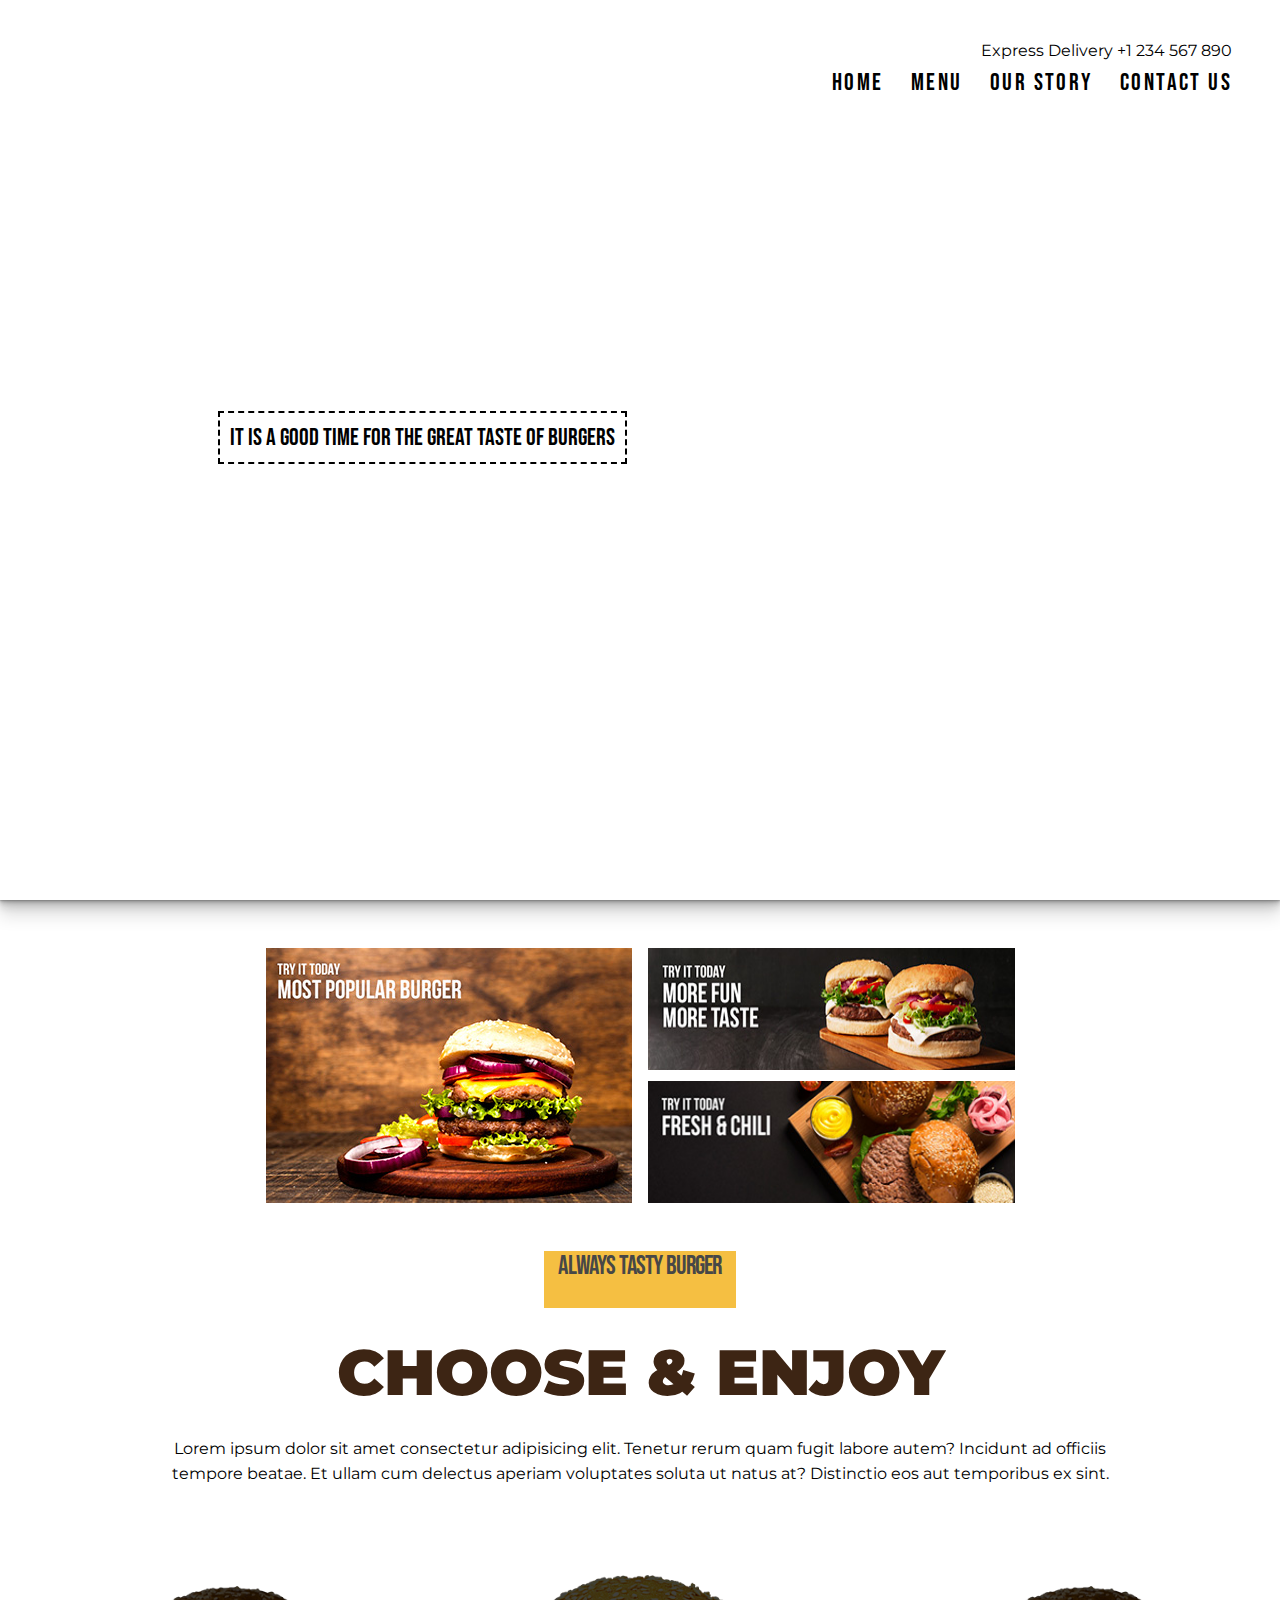
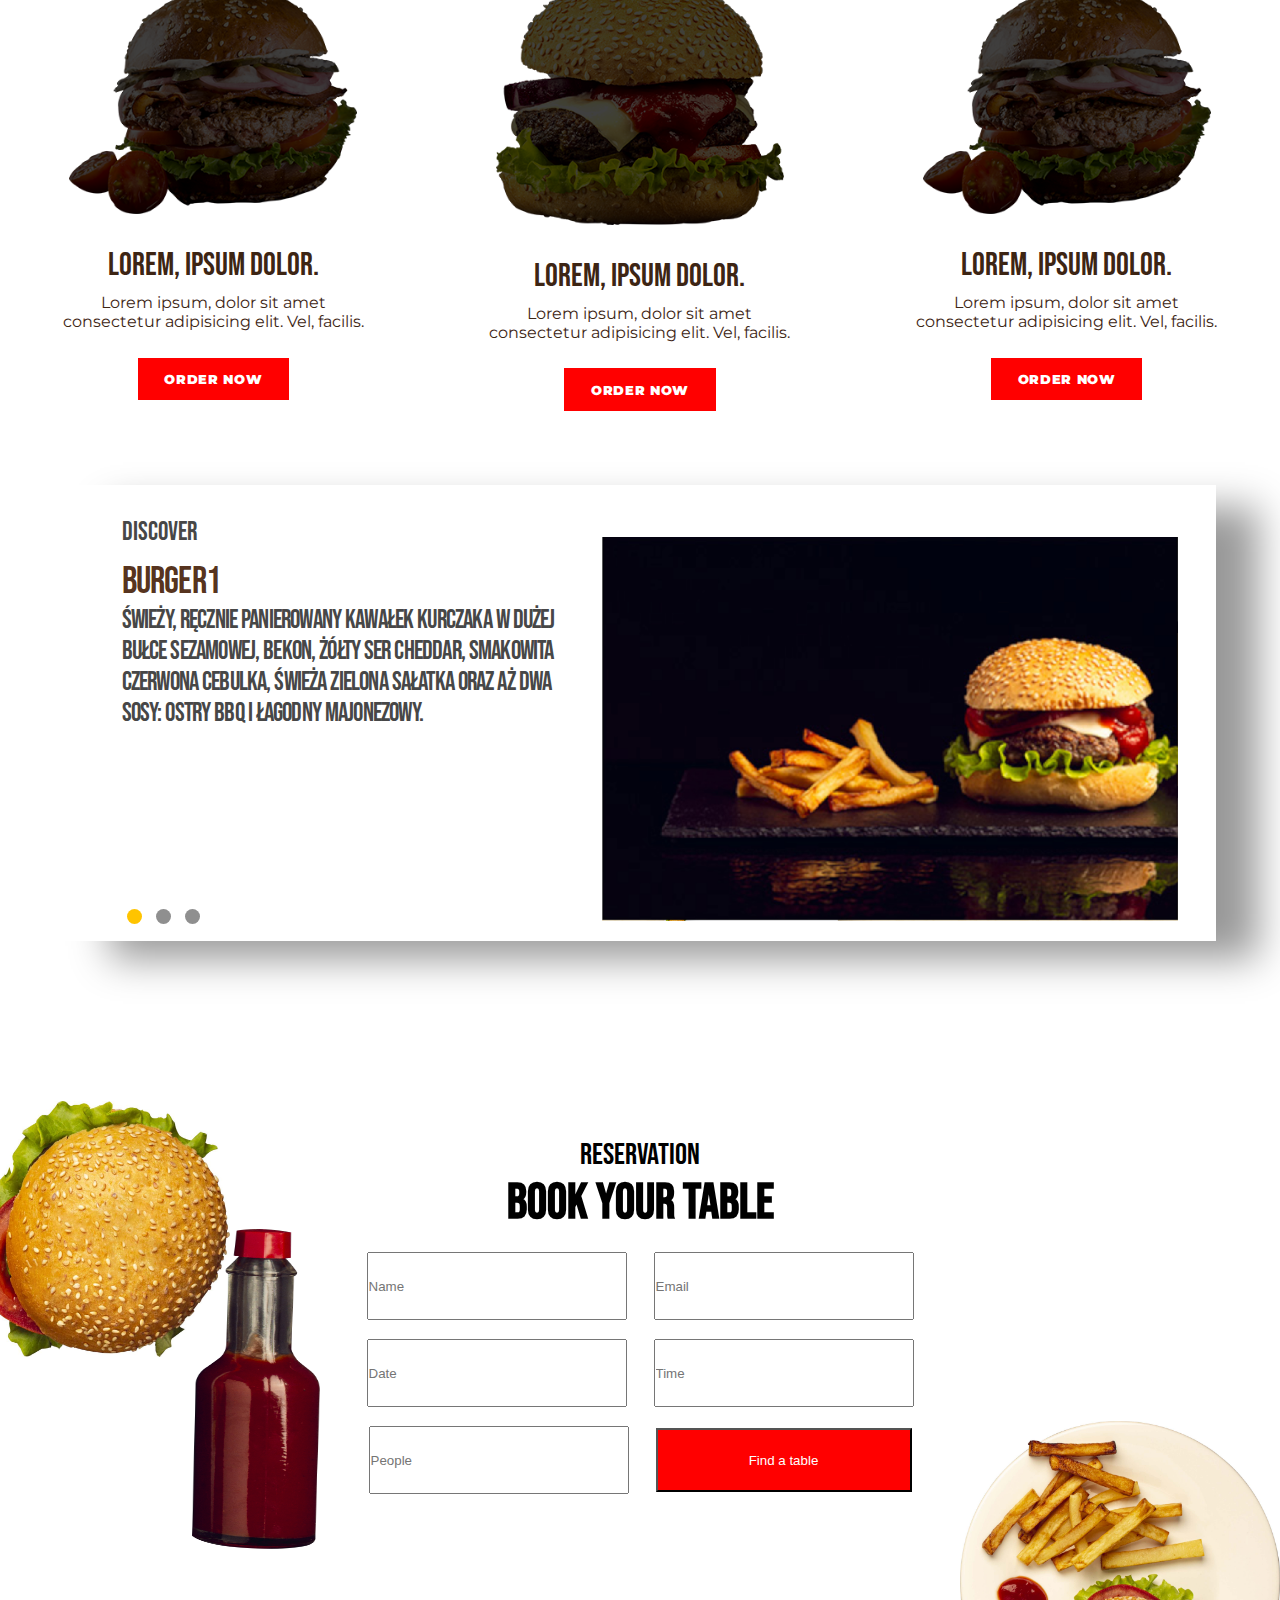
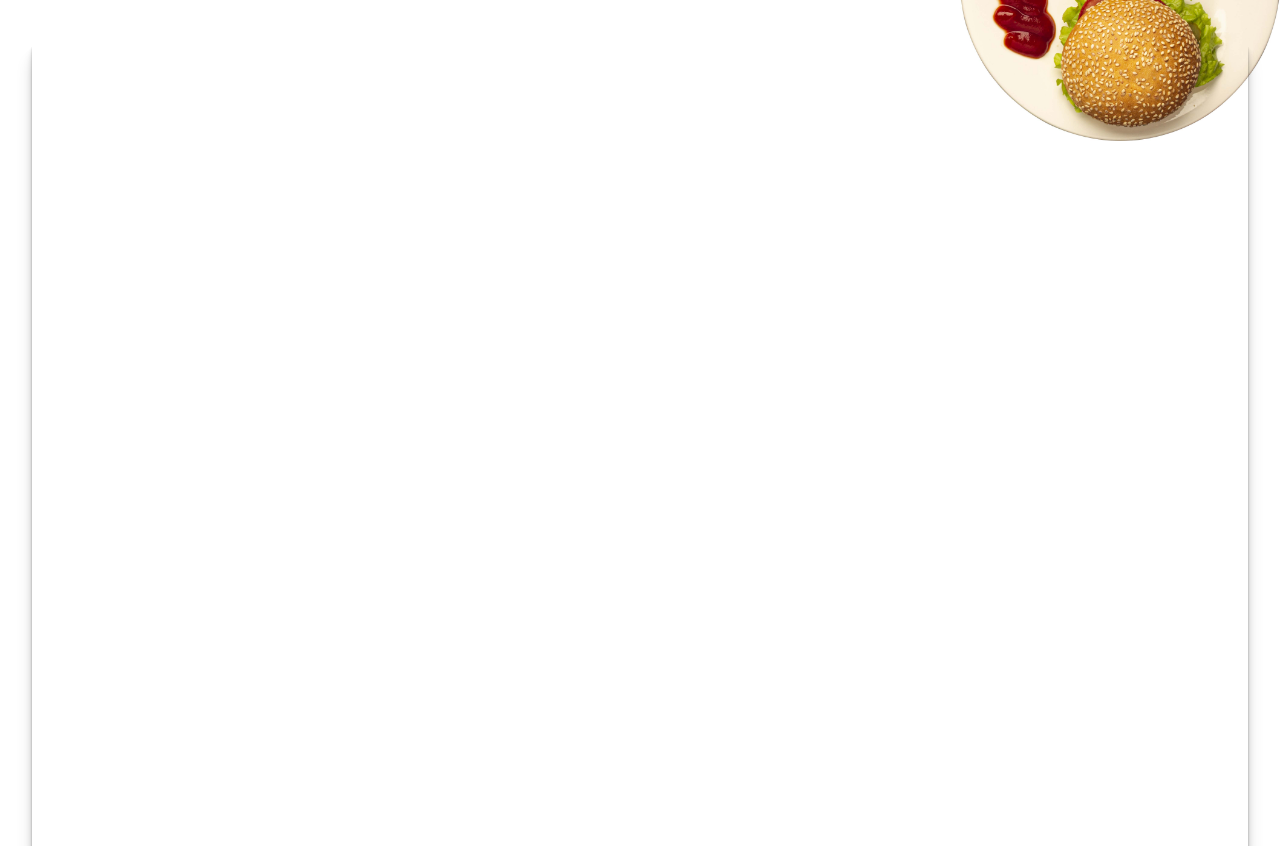
==== commit f4b039d4: ":/" ====
--- a/index.html
+++ b/index.html
@@ -1,14 +1,19 @@
 <!DOCTYPE HTML>
-<html>
+<html lang="pl-PL">
 
 <head>
+
     <meta charset="UTF-8">
+    <meta name="viewport" content="width=device-width, initial-scale=1.0" />
     <title> Burger House </title>
     <link rel="stylesheet" href="style.css">
     <link
         href="https://fonts.googleapis.com/css2?family=Bebas+Neue&family=Montserrat:wght@100;300;600&family=Roboto:wght@300&display=swap"
         rel="stylesheet">
+
     <script src="js.js" defer></script>
+    <script src="https://ajax.googleapis.com/ajax/libs/jquery/3.4.1/jquery.min.js"></script>
+    
 </head>
 
 <body>
@@ -16,14 +21,12 @@
         <div class="first-section">
             <nav class="navigation-bar">
                 <a href="index.html">
-                    <img src="img/logo.png" alt="">
+                    <img src="img/logo.png" alt="" class="logo">
 
                 </a>
                 <div class="navigation-links-container">
                     <div class="navigation-links-contact" id="contact">
-                        <label for="contact">
-                            <img src="img/scooter.png" alt="">
-                        </label>
+                        <img src="img/scooter.png" alt="">
                         Express Delivery +1 234 567 890
                     </div>
                     <ul class="navigation-links">
@@ -42,6 +45,21 @@
                     </ul>
                 </div>
             </nav>
+            <div id="menu">
+                <div class="button"onclick="what()">
+                <div id="l2"></div>
+                    <div class="twolines">
+                        <div id="line"></div>
+                        <div id="line-in"></div>
+                    </div>
+                    <div id="l3"></div>
+                </div>
+            <p class="textmenu">
+                HOME<br>
+                MENU<br>
+                OUR STORY<br>
+                CONTACT US<br></p>
+            </div>
             <div class="first-section-container-body">
                 <div class="first-section-container-left">
                     <span class="first-section-good">
@@ -67,15 +85,13 @@
         
             
         </div>
+    </div>
+    
+    
+    <div class="choose_enjoy-container">
         <div class="burg">
-
             <p>Always tasty burger</p>
-
-        </div>
-    </div>
-
-
-    <div class="choose_enjoy-container">
+        </div>
         <span class="choose_enjoy-header">
             CHOOSE & ENJOY
         </span>
@@ -86,7 +102,7 @@
         </span>
         <div class="choose_enjoy-burgers-container">
             <div class="choose_enjoy-burger-container">
-                <img src="img/burger1.png" alt="">
+                <img src="img/burger1.png" alt="" class="choose-burger">
                 <div class="choose_enjoy-burger-shadow">
 
                 </div>
@@ -101,7 +117,7 @@
                 </button>
             </div>
             <div class="choose_enjoy-burger-container">
-                <img src="img/burger2.png" alt="">
+                <img src="img/burger2.png" alt="" class="choose-burger">
                 <div class="choose_enjoy-burger-shadow">
 
                 </div>
@@ -116,7 +132,7 @@
                 </button>
             </div>
             <div class="choose_enjoy-burger-container">
-                <img src="img/burger1.png" alt="">
+                <img src="img/burger1.png" alt="" class="choose-burger">
                 <div class="choose_enjoy-burger-shadow">
 
                 </div>
@@ -130,31 +146,18 @@
                     ORDER NOW
                 </button>
             </div>
-            <script>
-                for (element of document.querySelectorAll(".choose_enjoy-burger-container")) {
-                    element.addEventListener("mouseover", function () {
-                        this.children[0].classList.add("burger-hover");
-                        this.children[1].classList.add("shadow-hover");
-                        this.addEventListener("mouseout", function () {
-                            this.children[0].classList.remove("burger-hover");
-                            this.children[1].classList.remove("shadow-hover");
-                        })
-
-                    });
-                }
-            </script>
         </div>
     </div>
 
 
     <br>
     <div class="slideshow-container">
-
-        <div class="mySlides fade">
-
-            <div class="right">
-                <img src="img/HAM.jpg" style="width:100%;" alt="">
-            </div>
+        <div class="control-buttons">
+            <a class="prev" onclick="plusSlides(-1)">&#10094;</a>
+            <a class="next" onclick="plusSlides(1)">&#10095;</a>
+        </div>
+        <div class="mySlides fade" style="display:flex !important">
+
             <div class="text">
                 <h2>discover</h2>
                 <h1>burger1</h1>
@@ -162,13 +165,13 @@
                     bekon, żółty ser Cheddar, smakowita czerwona cebulka, świeża zielona sałatka oraz aż dwa sosy:
                     ostry BBQ i łagodny majonezowy. </p>
             </div>
-        </div>
-
-        <div class="mySlides fade">
-
             <div class="right">
                 <img src="img/HAM.jpg" style="width:100%;" alt="">
             </div>
+        </div>
+
+        <div class="mySlides fade">
+
             <div class="text">
                 <h2>discover</h2>
                 <h1>burger2</h1>
@@ -176,13 +179,13 @@
                     bekon, żółty ser Cheddar, smakowita czerwona cebulka, świeża zielona sałatka oraz aż dwa sosy:
                     ostry BBQ i łagodny majonezowy. </p>
             </div>
-        </div>
-
-        <div class="mySlides fade">
-
             <div class="right">
                 <img src="img/HAM.jpg" style="width:100%;" alt="">
             </div>
+        </div>
+
+        <div class="mySlides fade">
+
             <div class="text">
                 <h2>discover</h2>
                 <h1>burger3</h1>
@@ -190,10 +193,11 @@
                     bekon, żółty ser Cheddar, smakowita czerwona cebulka, świeża zielona sałatka oraz aż dwa sosy:
                     ostry BBQ i łagodny majonezowy. </p>
             </div>
-        </div>
-
-        <a class="prev" onclick="plusSlides(-1)">&#10094;</a>
-        <a class="next" onclick="plusSlides(1)">&#10095;</a>
+            <div class="right">
+                <img src="img/HAM.jpg" style="width:100%;" alt="">
+            </div>
+        </div>
+
         <div class="dots">
             <span class="dot" onclick="currentSlide(1)"></span>
             <span class="dot" onclick="currentSlide(2)"></span>
@@ -204,7 +208,6 @@
     <div class="filip-container">
     
         <div class="cale">
-            <br><br><br><br><br><br><br>
             <div class="tlo1">
                 <img src="img/1.png" width="100" height="300" alt="">
             </div>
@@ -304,6 +307,50 @@
             </div>
         </div>
     </div>
+    <script>
+        $(".textmenu").hide();
+        function what(){
+            var nav = document.getElementById("menu");
+              if (nav.style.width == '300px') {
+                  hide();
+              } else {
+                  show();
+              }
+        }
+        function hide(){
+                  $("#menu").animate({
+                      width: "0px"
+                  });
+                  $(".textmenu").fadeOut();
+                  $(".icon-cancel").fadeOut();
+                  $("#l2").animate({
+                      opacity: "1"
+                  });
+                  $("#l3").animate({
+                      opacity: "1"
+                  });
+                  document.getElementById("line").style.transform = "rotate(0deg)";
+                  document.getElementById("line-in").style.transform = "rotate(0deg)";
+        }
+        function show(){
+            $("#menu").show();
+                  $(".textmenu").fadeIn();
+                  $(".icon-cancel").fadeIn();
+                  $("#menu").animate({
+                      width: "300px"
+                  });
+                  
+                  document.getElementById("line").style.transform = "rotate(45deg)";
+                  document.getElementById("line-in").style.transform = "rotate(-45deg)";
+                 
+                  $("#l2").animate({
+                      opacity: "0"
+                  });
+                  $("#l3").animate({
+                      opacity: "0"
+                  });
+          }
+    </script>
 </body>
 
 </html>--- a/style.css
+++ b/style.css
@@ -8,10 +8,85 @@
     width: 100%;
     height: 100%;
 }
+
+#menu{
+    display: block;
+    width: 0;
+    height: 100%;
+    background-color: #d6ab36;
+ 
+    font-weight: bold;
+    font-size:30px;
+    position: fixed;
+    z-index: 3;
+
+}
+
+.textmenu{
+    padding-left: 5vw;
+    font-size:2.5em;
+}
+
+.twolines{
+    width: 25px;
+    height: 4px;
+    position: relative;
+}
+
+#line{
+    width: 30px;
+    height: 4px;            
+    position: absolute;
+    top: 0;
+    left: 0;
+    background-color: black;
+    transition: all 0.5s ease-in-out;
+    
+}
+
+#line-in{
+    width: 30px;
+    height: 4px;
+    z-index: 9;
+    margin: 0px;
+    background-color: black;
+    transition: all 0.5s ease-in-out;
+}
+#l2{
+    width: 30px;
+    height: 4px; 
+    background-color: black;
+    margin-bottom: 5px;
+}
+#l3{
+    width: 30px;
+    height: 4px; 
+    margin-top: 5px;
+    background-color: black;
+}
+.button{
+    width:25px;
+    height: 23px;
+    margin-top:50px;
+    z-index: 4;
+    margin-left:20px; 
+}
+
+
 @media (min-width: 1205px) {
     .first-section {
         height: 100vh;
     }
+    #menu
+    {
+        display: none;
+    }
+    .navigation-links, .navigation-links-contact {
+        display:flex;
+    }
+    .navigation-bar {
+        justify-content: space-between;
+    }
 
 }
 
@@ -21,7 +96,15 @@
     }
     .choose_enjoy-burgers-container {
         flex-direction: column;
-    }
+        width: 100%;
+    }
+    .navigation-links, .navigation-links-contact {
+        display:none;
+    }
+    .navigation-bar {
+        justify-content: center;
+    }
+
 }
 
 
@@ -46,7 +129,6 @@
 }
 .navigation-bar {
     display: flex;
-    justify-content: space-between;
     align-items: center;
     padding: 1.5em 3em;
     height: 10%;
@@ -54,6 +136,12 @@
     
 }
 
+.hamburger {
+    width: 4em;
+    position: absolute;
+    top: 1em;
+    right: 1em;
+}
 .navigation-links-container {
     display: flex;
     flex-direction: column;
@@ -62,18 +150,17 @@
 .navigation-links-contact {
     margin-bottom: 0.5em;
     align-self: flex-end;
-    display: flex;
     align-items: center;
     font-family: 'Montserrat', sans-serif;
 }
-.navigation-links-contact label {
+.navigation-links-contact img {
     margin-right: 1em;
 }
 
 .navigation-links {
     list-style: none;
     
-    display: flex;
+
     justify-content: space-between;
 
     width: 25vw;
@@ -123,7 +210,7 @@
     margin-top: 2em;
     filter: drop-shadow(12px 12px 7px rgba(0, 0, 0, 0.5));
     align-self: center;
-    
+    max-width: 100%; height: auto;
 }
 
 
@@ -197,6 +284,17 @@
 
 
 }
+.choose_enjoy-burger-container:hover .choose_enjoy-burger-shadow {
+    opacity:0.5;
+    transition: 0.5s ease-out;
+    width: 8em;
+}
+.choose_enjoy-burger-container:hover .choose-burger {
+    transition: 0.8s ease-out !important;
+    filter: brightness(100%) !important;
+    bottom: 2em !important;
+
+}
 .choose_enjoy-burger-shadow {
 
     position: relative;
@@ -214,22 +312,6 @@
 
 }
 
-.shadow-hover {
-    opacity:0.5;
-
-    transition: 0.5s ease-out;
-    width: 8em;
-
-}
-
-.burger-hover {
-    transition: 0.8s ease-out !important;
-    filter: brightness(100%) !important;
-    bottom: 2em !important;
-
-    
-}
-
 .choose_enjoy-burger-header {
     font-family: 'Bebas Neue';
 
@@ -284,22 +366,24 @@
 .container {
     display: flex;
     flex-direction: column;
-    width: 100%;
+    overflow:hidden;
 }
 .blok{
     margin-top:3em;
     height: 30%;
-    width: 50%;
+
     display: inline-flex;
     
     align-self: center;
+
 }
 
 .flex-element-container {
     display: flex;
     flex-direction: column;
     justify-content: space-between;
-    width: 50%;
+
+
 }
 
 .flex-element-container img {
@@ -329,7 +413,7 @@
 }
 
 .last-section-container {
-    height: 75vh;
+    height: 50vw;
 }
 .last-section {
     position: relative;
@@ -457,7 +541,7 @@
     font-family: 'Bebas Neue';
     font-size: 3vw;
     letter-spacing: -0.8px;
-    word-spacing: 0.6px;
+    word-spacing: 0.4px;
     color: #3f1700e5;
     font-weight: 400;
     text-decoration: none;
@@ -468,7 +552,7 @@
 }
 h2{
     font-family: 'Bebas Neue';
-font-size: 1vw;
+font-size: 2vw;
 
 
 color: #474747;
@@ -490,39 +574,61 @@
 font-style: normal;
 font-variant: normal;
 text-transform: uppercase;
+margin-bottom: 1em;
 }
 body {margin:1}
-.mySlides {display: none}
+.mySlides {
+    display: none;
+
+    margin-top: 2em;
+    
+}
 img {vertical-align: middle;}
 
 /* conterner ze slajdami */
 .slideshow-container {
-
+    
 max-width: 90%;
 position: relative;
 margin: auto;
 overflow: auto;
 
+display: flex;
+flex-direction: column;
+
 -webkit-box-shadow: 44px 20px 37px -2px rgba(153,153,153,1);
 -moz-box-shadow: 44px 20px 37px -2px rgba(153,153,153,1);
 box-shadow: 44px 20px 37px -2px rgba(153,153,153,1);
 
+align-self: center;
 }
 
 /* guziki na bokach */
+.control-buttons {
+    display: flex;
+
+    justify-content: space-between;
+    
+    position: absolute;
+    width: 100%;
+    z-index: 1;
+
+    top: 17.5vw;
+    
+}
 .prev, .next {
 cursor: pointer;
-position: absolute;
-top: 50%;
+
 width: auto;
 padding: 16px;
-margin-top: -22px;
 color: white;
 font-weight: bold;
 font-size: 18px;
 transition: 0.6s ease;
 border-radius: 0 3px 3px 0;
 user-select: none;
+
+
 }
 
 
@@ -539,21 +645,22 @@
 
 .text {
 color: #f2f2f2;
-font-size: 15vw;
-
-position: absolute;
-width: 40%;
-height: 95%;
-top:5%;
+
+
 padding-left: 5%;
-float: left;
+
+flex-basis: 40%;
+
+height: 10vw;
+
 
 }
 .right
 {
-max-width: 50%;
-float: right;
-position: relative;
+
+
+flex-basis: 50%;
+
 padding: 20px;
 
 }
@@ -610,9 +717,10 @@
 
 .filip-container {
     position:relative; 
-    height: 100%; 
-    max-height: 1000px;
-    font-family: 'Bebas Neue';
+    height: 30vw; 
+    min-height: 500px;
+    font-family: 'Bebas Neue';
+    margin-top: 10em;
 }
 .napis1 {
     text-align:center;
@@ -627,35 +735,52 @@
     .pola {
         text-align:center;
     }
+
     .filip-button {
         background-color: red;
-        width:500px;
-
-        min-height:70px;
+        width:20vw;
+        
+        min-height:5vw;
         
         color:white;
     }
     input{
 
-    size:50;
-    min-height:70px;
-    width:500px;
-    }
-    .tlo1{
+   
+    height:5vw;
+    width:20vw;
+    }
+    .tlo1 {
     position:absolute;
-    top:300px;
-    left:300px;
+    top:10vw;
+    left:15vw;
     z-index: -1;
-    }
-    .tlo2{
+
+    }
+    .tlo2 {
     position:absolute;
-    top:70px;
-    left:0px;
-    z-index: -1;
-    }
-    .tlo3{
+    top:0vw;
+    left:-2vw;
+    z-index: -2;
+    
+    }
+    .tlo3 {
     position:absolute;
     right:0;
-    bottom:200px;
+    top: 25vw;
     z-index: -1;
+    }
+
+    .tlo1 img {
+        height: 25vw;
+        width: 10vw;
+    }
+    .tlo2 img {
+        height: 20vw;
+        width: 20vw;
+    }
+
+    .tlo3 img {
+        height: 25vw;
+        width: 25vw;
     }